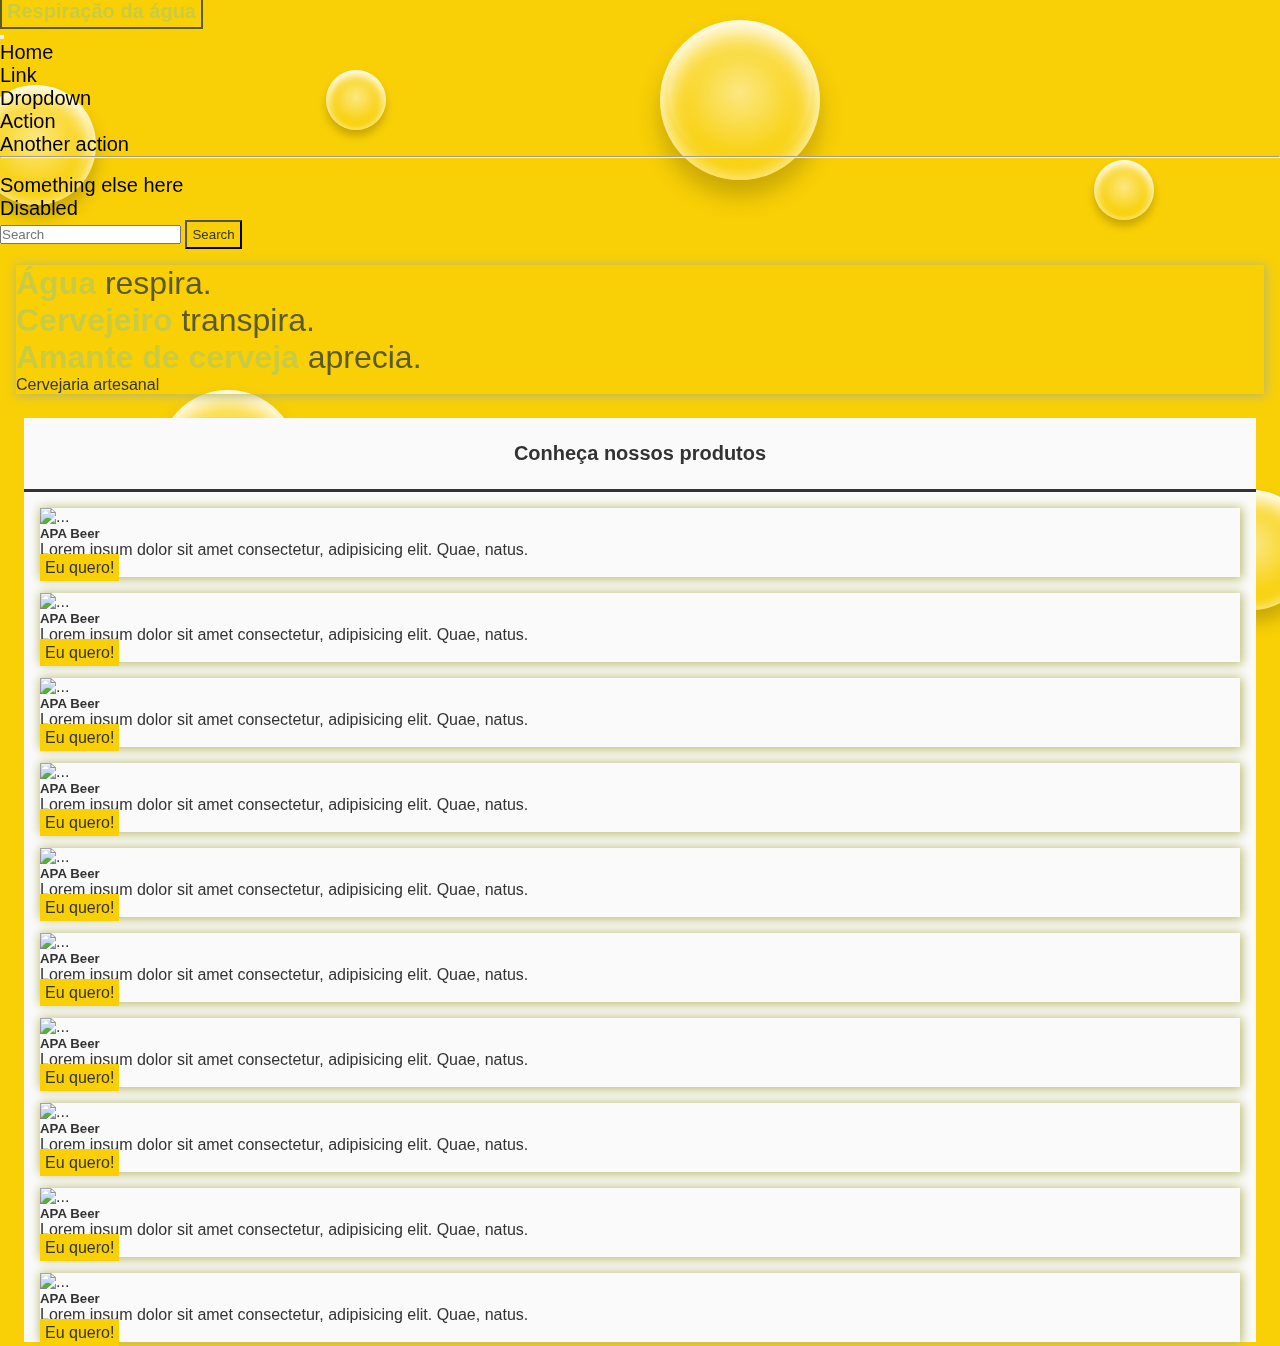
==== index.html @ b501b5c6 "Add files via upload" ====
<!DOCTYPE html>
<html lang="en">
<head>
    <meta charset="UTF-8">
    <meta http-equiv="X-UA-Compatible" content="IE=edge">
    <meta name="viewport" content="width=device-width, initial-scale=1.0">
    <link href="https://cdn.jsdelivr.net/npm/bootstrap@5.1.1/dist/css/bootstrap.min.css" rel="stylesheet" integrity="sha384-F3w7mX95PdgyTmZZMECAngseQB83DfGTowi0iMjiWaeVhAn4FJkqJByhZMI3AhiU" crossorigin="anonymous">
    <link rel="stylesheet" href="style.css">
    <link rel="stylesheet" href="styletest.css">
    <title>Respiração da água</title>
</head>
<body>
    <div id="background-wrap" class="container">
        <div class="bubble x1"></div>
        <div class="bubble x2"></div>
        <div class="bubble x3 "></div>
        <div class="bubble x4"></div>
        <div class="bubble x5"></div>
        <div class="bubble x6"></div>
        <div class="bubble x7"></div>
        <div class="bubble x8"></div>
        <div class="bubble x9"></div>
        <div class="bubble x10"></div>
    </div>
    <!--"cada container tem, pelo menos uma linha e cada linha é subdividida em 12 colunas, é o que orienta as scripts do bootstrap"-->
    <div class="container">
        <div class="row">
            <div class="col-12 text-center">
                
            <nav class="navbar navbar-expand-lg navbar-light bg-light ">
                <div class="container descricao"> 
                  <a class="navbar-brand" href="#"><h1 class="title"><span class="inc">Respiração da água</span> </h1></a>
                  <button class="navbar-toggler" type="button" data-bs-toggle="collapse" data-bs-target="#navbarSupportedContent" aria-controls="navbarSupportedContent" aria-expanded="false" aria-label="Toggle navigation">
                    <span class="navbar-toggler-icon"></span>
                  </button>
                  <div class="collapse navbar-collapse" id="navbarSupportedContent">
                    <ul class="navbar-nav me-auto mb-2 mb-lg-0">
                      <li class="nav-item">
                        <a class="nav-link active" aria-current="page" href="#"><h2>Home</h2></a>
                      </li>
                      <li class="nav-item">
                        <a class="nav-link" href="#"><h2>Link</h2></a>
                      </li>
                      <li class="nav-item dropdown">
                        <a class="nav-link dropdown-toggle" href="#" id="navbarDropdown" role="button" data-bs-toggle="dropdown" aria-expanded="false">
                          <h2>Dropdown</h2>
                        </a>
                        <ul class="dropdown-menu" aria-labelledby="navbarDropdown">
                          <li><a class="dropdown-item" href="#"><h2>Action</h2></a></li>
                          <li><a class="dropdown-item" href="#"><h2>Another action</h2></a></li>
                          <li><hr class="dropdown-divider"></li>
                          <li><a class="dropdown-item" href="#"><h2>Something else here</h2></a></li>
                        </ul>
                      </li>
                      <li class="nav-item">
                        <a class="nav-link disabled"><h2>Disabled</h2></a>
                      </li>
                    </ul>
                    <form class="d-flex">
                      <input class="form-control me-2" type="search" placeholder="Search" aria-label="Search">
                      <button class="btn btn-outline-success" type="submit">Search</button>
                    </form>
                  </div>
                </div>
              </nav>
       
        <div class="card">
            <ul class="list-group list-group-flush">
              <li class="list-group-item"><span class="sub">Água</span> respira.</li>
              <li class="list-group-item"><span class="sub">Cervejeiro</span> transpira.</li>
              <li class="list-group-item"><span class="sub">Amante de cerveja</span> aprecia.</li>
            </ul>
            <div class="card-footer">
              Cervejaria artesanal
            </div>
        </div>    
        <div class="row products">  
            <h2>Conheça nossos produtos</h2>
            <div class="col-xs-12 col-sm-6 col-md-4 col-lg-3 col-xl-3"> 
                <div class="card">
                    <img src="https://s3.sa-east-1.amazonaws.com/tamppa-ecommerce/files/2EDCD43C-C2C8-43C2-BB2A-4F407955C2EB/products/98FF503B-1212-4D5C-827B-7B7C0A42F64E/photos/main-89D537D5-C7C1-4552-A007-BB46432F9EC0-image.jpg" class="card-img-top" alt="...">
                    <div class="card-body">
                      <h5 class="card-title">APA Beer</h5>
                      <p class="card-text">Lorem ipsum dolor sit amet consectetur, adipisicing elit. Quae, natus.</p>
                      <a href="#" class="btn btn-primary">Eu quero!</a>
                    </div>
                  </div>
            </div>
            
            <div class="col-xs-12 col-sm-6 col-md-4 col-lg-3 col-xl-3"> 
                <div class="card">
                    <img src="https://s3.sa-east-1.amazonaws.com/tamppa-ecommerce/files/2EDCD43C-C2C8-43C2-BB2A-4F407955C2EB/products/98FF503B-1212-4D5C-827B-7B7C0A42F64E/photos/main-89D537D5-C7C1-4552-A007-BB46432F9EC0-image.jpg" class="card-img-top" alt="...">
                    <div class="card-body">
                      <h5 class="card-title">APA Beer</h5>
                      <p class="card-text">Lorem ipsum dolor sit amet consectetur, adipisicing elit. Quae, natus.</p>
                      <a href="#" class="btn btn-primary">Eu quero!</a>
                    </div>
                  </div>
            </div>
            <div class="col-xs-12 col-sm-6 col-md-4 col-lg-3 col-xl-3"> 
                <div class="card">
                    <img src="https://s3.sa-east-1.amazonaws.com/tamppa-ecommerce/files/2EDCD43C-C2C8-43C2-BB2A-4F407955C2EB/products/98FF503B-1212-4D5C-827B-7B7C0A42F64E/photos/main-89D537D5-C7C1-4552-A007-BB46432F9EC0-image.jpg" class="card-img-top" alt="...">
                    <div class="card-body">
                      <h5 class="card-title">APA Beer</h5>
                      <p class="card-text">Lorem ipsum dolor sit amet consectetur, adipisicing elit. Quae, natus.</p>
                      <a href="#" class="btn btn-primary">Eu quero!</a>
                    </div>
                  </div>
            </div>
            <div class="col-xs-12 col-sm-6 col-md-4 col-lg-3 col-xl-3"> 
                <div class="card">
                    <img src="https://s3.sa-east-1.amazonaws.com/tamppa-ecommerce/files/2EDCD43C-C2C8-43C2-BB2A-4F407955C2EB/products/98FF503B-1212-4D5C-827B-7B7C0A42F64E/photos/main-89D537D5-C7C1-4552-A007-BB46432F9EC0-image.jpg" class="card-img-top" alt="...">
                    <div class="card-body">
                      <h5 class="card-title">APA Beer</h5>
                      <p class="card-text">Lorem ipsum dolor sit amet consectetur, adipisicing elit. Quae, natus.</p>
                      <a href="#" class="btn btn-primary">Eu quero!</a>
                    </div>
                  </div>
            </div>
            <div class="col-xs-12 col-sm-6 col-md-4 col-lg-3 col-xl-3"> 
                <div class="card">
                    <img src="https://s3.sa-east-1.amazonaws.com/tamppa-ecommerce/files/2EDCD43C-C2C8-43C2-BB2A-4F407955C2EB/products/98FF503B-1212-4D5C-827B-7B7C0A42F64E/photos/main-89D537D5-C7C1-4552-A007-BB46432F9EC0-image.jpg" class="card-img-top" alt="...">
                    <div class="card-body">
                      <h5 class="card-title">APA Beer</h5>
                      <p class="card-text">Lorem ipsum dolor sit amet consectetur, adipisicing elit. Quae, natus.</p>
                      <a href="#" class="btn btn-primary">Eu quero!</a>
                    </div>
                  </div>
            </div>
            <div class="col-xs-12 col-sm-6 col-md-4 col-lg-3 col-xl-3"> 
                <div class="card">
                    <img src="https://s3.sa-east-1.amazonaws.com/tamppa-ecommerce/files/2EDCD43C-C2C8-43C2-BB2A-4F407955C2EB/products/98FF503B-1212-4D5C-827B-7B7C0A42F64E/photos/main-89D537D5-C7C1-4552-A007-BB46432F9EC0-image.jpg" class="card-img-top" alt="...">
                    <div class="card-body">
                      <h5 class="card-title">APA Beer</h5>
                      <p class="card-text">Lorem ipsum dolor sit amet consectetur, adipisicing elit. Quae, natus.</p>
                      <a href="#" class="btn btn-primary">Eu quero!</a>
                    </div>
                  </div>
            </div>
            <div class="col-xs-12 col-sm-6 col-md-4 col-lg-3 col-xl-3"> 
                <div class="card">
                    <img src="https://s3.sa-east-1.amazonaws.com/tamppa-ecommerce/files/2EDCD43C-C2C8-43C2-BB2A-4F407955C2EB/products/98FF503B-1212-4D5C-827B-7B7C0A42F64E/photos/main-89D537D5-C7C1-4552-A007-BB46432F9EC0-image.jpg" class="card-img-top" alt="...">
                    <div class="card-body">
                      <h5 class="card-title">APA Beer</h5>
                      <p class="card-text">Lorem ipsum dolor sit amet consectetur, adipisicing elit. Quae, natus.</p>
                      <a href="#" class="btn btn-primary">Eu quero!</a>
                    </div>
                  </div>
            </div>
            <div class="col-xs-12 col-sm-6 col-md-4 col-lg-3 col-xl-3"> 
                <div class="card">
                    <img src="https://s3.sa-east-1.amazonaws.com/tamppa-ecommerce/files/2EDCD43C-C2C8-43C2-BB2A-4F407955C2EB/products/98FF503B-1212-4D5C-827B-7B7C0A42F64E/photos/main-89D537D5-C7C1-4552-A007-BB46432F9EC0-image.jpg" class="card-img-top" alt="...">
                    <div class="card-body">
                      <h5 class="card-title">APA Beer</h5>
                      <p class="card-text">Lorem ipsum dolor sit amet consectetur, adipisicing elit. Quae, natus.</p>
                      <a href="#" class="btn btn-primary">Eu quero!</a>
                    </div>
                  </div>
            </div>
            <div class="col-xs-12 col-sm-6 col-md-4 col-lg-3 col-xl-3"> 
                <div class="card">
                    <img src="https://s3.sa-east-1.amazonaws.com/tamppa-ecommerce/files/2EDCD43C-C2C8-43C2-BB2A-4F407955C2EB/products/98FF503B-1212-4D5C-827B-7B7C0A42F64E/photos/main-89D537D5-C7C1-4552-A007-BB46432F9EC0-image.jpg" class="card-img-top" alt="...">
                    <div class="card-body">
                      <h5 class="card-title">APA Beer</h5>
                      <p class="card-text">Lorem ipsum dolor sit amet consectetur, adipisicing elit. Quae, natus.</p>
                      <a href="#" class="btn btn-primary">Eu quero!</a>
                    </div>
                  </div>
            </div>
            <div class="col-xs-12 col-sm-6 col-md-4 col-lg-3 col-xl-3"> 
                <div class="card">
                    <img src="https://s3.sa-east-1.amazonaws.com/tamppa-ecommerce/files/2EDCD43C-C2C8-43C2-BB2A-4F407955C2EB/products/98FF503B-1212-4D5C-827B-7B7C0A42F64E/photos/main-89D537D5-C7C1-4552-A007-BB46432F9EC0-image.jpg" class="card-img-top" alt="...">
                    <div class="card-body">
                      <h5 class="card-title">APA Beer</h5>
                      <p class="card-text">Lorem ipsum dolor sit amet consectetur, adipisicing elit. Quae, natus.</p>
                      <a href="#" class="btn btn-primary">Eu quero!</a>
                    </div>
                  </div>
            </div>
        </div>
    


            </div>
        </div>
    </div>
</div>

    <script src="https://cdn.jsdelivr.net/npm/bootstrap@5.1.1/dist/js/bootstrap.bundle.min.js" integrity="sha384-/bQdsTh/da6pkI1MST/rWKFNjaCP5gBSY4sEBT38Q/9RBh9AH40zEOg7Hlq2THRZ" crossorigin="anonymous"></script>
</body>
</html>
---- style.css ----
*{
    padding: 0;
    margin: 0;
    box-sizing: border-box;
}
/*====Variables=============*/
:root{
    --header-height: 4.5rem;

    /* colors */
    --hue: 60;
    /* HSL color mode */
    --base-color-1: hsl(var(--hue) 36% 57%);
    --base-color-second-1: hsl(var(--hue) 65% 88%);
    --base-color-alt-1: hsl(var(--hue) 57% 53%);
    --title-color-1: hsl(var(--hue) 41% 25%);
    --text-color-1: hsl(0 0% 46%);
    --text-color-light-1: hsl(0 0% 98%);
    --body-color-1: hsl(0 0% 98%);

    /*fonts*/
    --title-font-size-1: 1.25rem;
    --subtitle-font-size-1: 2rem;

    --title-font-1: 'Poppins', sans-serif;
    --body-font-1: 'DM Sans', sans-serif;
}
h3{
    color: var(--base-color);
    background: var(--base-color-second);
}
.row{
    background: none;
}
a{
    text-decoration: none;
    color: black;
}
html{
    scroll-behavior: smooth;
}
body{
    font: 400 1rem var(--body-font-1);
    color: var(--text-color-1);
    -webkit-font-smoothing: antialiased;
}
.title{
    font: 700 var(--title-font-size-1) var(--title-font-1);
    color: var(--base-color-alt-1);
    -webkit-font-smoothing: auto;
}
nav h2{
    font: 400 var(--title-font-size-1) var(--title-font-1);
    -webkit-font-smoothing: auto;
}

span.inc{
    border: solid 2px var(--title-color-1);
    padding: 5px;
    -webkit-font-smoothing: auto;
}
span.sub{
    font: 600 var(--subtitle-font-size-1) var(--body-font-1);
    color: var(--base-color-alt-1);
    -webkit-font-smoothing: auto;

}
.list-group-item{
    font: 200 var(--subtitle-font-size-1) var(--body-font-1);
    color: var(--title-color-1);
    -webkit-font-smoothing: auto;
}
.products{
    background: var(--body-color-1);
    margin: 24px;
    padding: 0px;
}
.products h2{
    padding: 1.5rem;
    font: 700 var(--title-font-size-1) var(--title-font-1);
    text-align: center;
    border-bottom: solid;
}
.btn{
    color: var(--body-font-1);
    background-color: var(--base-color);
    padding: 5px;
    transition: .3s;
}
.btn:hover{
    background-color: var(--base-color-alt);
    padding: 8px;

}
.card{
    margin: 1rem;
    box-shadow: 1px 1px 10px 1px hsl(var(--hue) 36% 57%);
    transition: .3s;
}
.card:hover{
    box-shadow: .2px .2px 2px .2px hsl(var(--hue) 36% 57%);
    transform: translateY(-8px);
}
---- styletest.css ----
:root{
    --header-height: 4.5rem;

    /* colors */
    --hui: 50;
    /* HSL color mode */
    --base-color: hsl(var(--hui) 95% 50%);
    --base-color-second: hsl(var(--hui) 65% 88%);
    --base-color-alt: hsl(var(--hui) 57% 53%);
    --title-color: hsl(var(--hui) 41% 10%);
    --text-color: hsl(0 0% 46%);
    --text-color-light: hsl(0 0% 98%);
    --body-color: hsl(0 0% 98%);

    /*fonts*/
    --title-font-size: 1.875rem;
    --subtitle-font-size: 1rem;

    --title-font: 'Poppins', sans-serif;
    --body-font: 'DM Sans', sans-serif;
}
body {
	background: var(--base-color);
	color: #333;
	font: 100% Lato, Arial, Sans Serif;
	height: 100vh;
	margin: 0;
	padding: 0;
	overflow-x: hidden;
}

#background-wrap {
    bottom: 0;
	left: 0;
	position: fixed;
	right: 0;
	top: 0;
	z-index: -1;
}

/* KEYFRAMES */

@-webkit-keyframes animateBubble {
    0% {
        margin-top: 1000px;
    }
    100% {
        margin-top: -100%;
    }
}

@-moz-keyframes animateBubble {
    0% {
        margin-top: 1000px;
    }
    100% {
        margin-top: -100%;
    }
}

@keyframes animateBubble {
    0% {
        margin-top: 1000px;
    }
    100% {
        margin-top: -100%;
    }
}

@-webkit-keyframes sideWays { 
    0% { 
        margin-left:0px;
    }
    100% { 
        margin-left:50px;
    }
}

@-moz-keyframes sideWays { 
    0% { 
        margin-left:0px;
    }
    100% { 
        margin-left:50px;
    }
}

@keyframes sideWays { 
    0% { 
        margin-left:0px;
    }
    100% { 
        margin-left:50px;
    }
}

/* ANIMATIONS */

.x1 {
    -webkit-animation: animateBubble 25s linear infinite, sideWays 2s ease-in-out infinite alternate;
	-moz-animation: animateBubble 25s linear infinite, sideWays 2s ease-in-out infinite alternate;
	animation: animateBubble 25s linear infinite, sideWays 2s ease-in-out infinite alternate;
	
	left: -5%;
	top: 5%;
	
	-webkit-transform: scale(0.6);
	-moz-transform: scale(0.6);
	transform: scale(0.6);
}

.x2 {
    -webkit-animation: animateBubble 20s linear infinite, sideWays 4s ease-in-out infinite alternate;
	-moz-animation: animateBubble 20s linear infinite, sideWays 4s ease-in-out infinite alternate;
	animation: animateBubble 20s linear infinite, sideWays 4s ease-in-out infinite alternate;
	
	left: 5%;
	top: 80%;
	
	-webkit-transform: scale(0.4);
	-moz-transform: scale(0.4);
	transform: scale(0.4);
}

.x3 {
    -webkit-animation: animateBubble 28s linear infinite, sideWays 2s ease-in-out infinite alternate;
	-moz-animation: animateBubble 28s linear infinite, sideWays 2s ease-in-out infinite alternate;
	animation: animateBubble 28s linear infinite, sideWays 2s ease-in-out infinite alternate;
	
	left: 10%;
	top: 40%;
	
	-webkit-transform: scale(0.7);
	-moz-transform: scale(0.7);
	transform: scale(0.7);
}

.x4 {
    -webkit-animation: animateBubble 22s linear infinite, sideWays 3s ease-in-out infinite alternate;
	-moz-animation: animateBubble 22s linear infinite, sideWays 3s ease-in-out infinite alternate;
	animation: animateBubble 22s linear infinite, sideWays 3s ease-in-out infinite alternate;
	
	left: 20%;
	top: 0;
	
	-webkit-transform: scale(0.3);
	-moz-transform: scale(0.3);
	transform: scale(0.3);
}

.x5 {
    -webkit-animation: animateBubble 29s linear infinite, sideWays 4s ease-in-out infinite alternate;
	-moz-animation: animateBubble 29s linear infinite, sideWays 4s ease-in-out infinite alternate;
	animation: animateBubble 29s linear infinite, sideWays 4s ease-in-out infinite alternate;
	
	left: 30%;
	top: 50%;
	
	-webkit-transform: scale(0.5);
	-moz-transform: scale(0.5);
	transform: scale(0.5);
}

.x6 {
    -webkit-animation: animateBubble 21s linear infinite, sideWays 2s ease-in-out infinite alternate;
	-moz-animation: animateBubble 21s linear infinite, sideWays 2s ease-in-out infinite alternate;
	animation: animateBubble 21s linear infinite, sideWays 2s ease-in-out infinite alternate;
	
	left: 50%;
	top: 0;
	
	-webkit-transform: scale(0.8);
	-moz-transform: scale(0.8);
	transform: scale(0.8);
}

.x7 {
    -webkit-animation: animateBubble 20s linear infinite, sideWays 2s ease-in-out infinite alternate;
	-moz-animation: animateBubble 20s linear infinite, sideWays 2s ease-in-out infinite alternate;
	animation: animateBubble 20s linear infinite, sideWays 2s ease-in-out infinite alternate;
	
	left: 65%;
	top: 70%;
	
	-webkit-transform: scale(0.4);
	-moz-transform: scale(0.4);
	transform: scale(0.4);
}

.x8 {
    -webkit-animation: animateBubble 22s linear infinite, sideWays 3s ease-in-out infinite alternate;
	-moz-animation: animateBubble 22s linear infinite, sideWays 3s ease-in-out infinite alternate;
	animation: animateBubble 22s linear infinite, sideWays 3s ease-in-out infinite alternate;
	
	left: 80%;
	top: 10%;
	
	-webkit-transform: scale(0.3);
	-moz-transform: scale(0.3);
	transform: scale(0.3);
}

.x9 {
    -webkit-animation: animateBubble 29s linear infinite, sideWays 4s ease-in-out infinite alternate;
	-moz-animation: animateBubble 29s linear infinite, sideWays 4s ease-in-out infinite alternate;
	animation: animateBubble 29s linear infinite, sideWays 4s ease-in-out infinite alternate;
	
	left: 90%;
	top: 50%;
	
	-webkit-transform: scale(0.6);
	-moz-transform: scale(0.6);
	transform: scale(0.6);
}

.x10 {
    -webkit-animation: animateBubble 26s linear infinite, sideWays 2s ease-in-out infinite alternate;
	-moz-animation: animateBubble 26s linear infinite, sideWays 2s ease-in-out infinite alternate;
	animation: animateBubble 26s linear infinite, sideWays 2s ease-in-out infinite alternate;
	
	left: 80%;
	top: 80%;
	
	-webkit-transform: scale(0.3);
	-moz-transform: scale(0.3);
	transform: scale(0.3);
}

/* OBJECTS */

.bubble {
    -webkit-border-radius: 50%;
	-moz-border-radius: 50%;
	border-radius: 50%;
	
    -webkit-box-shadow: 0 20px 30px rgba(0, 0, 0, 0.2), inset 0px 10px 30px 5px rgba(255, 255, 255, 1);
	-moz-box-shadow: 0 20px 30px rgba(0, 0, 0, 0.2), inset 0px 10px 30px 5px rgba(255, 255, 255, 1);
	box-shadow: 0 20px 30px rgba(0, 0, 0, 0.2), inset 0px 10px 30px 5px rgba(255, 255, 255, 1);
	
    height: 200px;
	position: absolute;
	width: 200px;
}

.bubble:after {
    background: -moz-radial-gradient(center, ellipse cover,  rgba(255,255,255,0.5) 0%, rgba(255,255,255,0) 70%); /* FF3.6+ */
    background: -webkit-gradient(radial, center center, 0px, center center, 100%, color-stop(0%,rgba(255,255,255,0.5)), color-stop(70%,rgba(255,255,255,0))); /* Chrome,Safari4+ */
    background: -webkit-radial-gradient(center, ellipse cover,  rgba(255,255,255,0.5) 0%,rgba(255,255,255,0) 70%); /* Chrome10+,Safari5.1+ */
    background: -o-radial-gradient(center, ellipse cover,  rgba(255,255,255,0.5) 0%,rgba(255,255,255,0) 70%); /* Opera 12+ */
    background: -ms-radial-gradient(center, ellipse cover,  rgba(255,255,255,0.5) 0%,rgba(255,255,255,0) 70%); /* IE10+ */
    background: radial-gradient(ellipse at center,  rgba(255,255,255,0.5) 0%,rgba(255,255,255,0) 70%); /* W3C */
    filter: progid:DXImageTransform.Microsoft.gradient( startColorstr='#80ffffff', endColorstr='#00ffffff',GradientType=1 ); /* IE6-9 fallback on horizontal gradient */

	-webkit-border-radius: 50%;
	-moz-border-radius: 50%;
	border-radius: 50%;
	
    -webkit-box-shadow: inset 0 20px 30px rgba(255, 255, 255, 0.3);
	-moz-box-shadow: inset 0 20px 30px rgba(255, 255, 255, 0.3);
	box-shadow: inset 0 20px 30px rgba(255, 255, 255, 0.3);
	
	content: "";
    height: 180px;
	left: 10px;
	position: absolute;
	width: 180px;
}
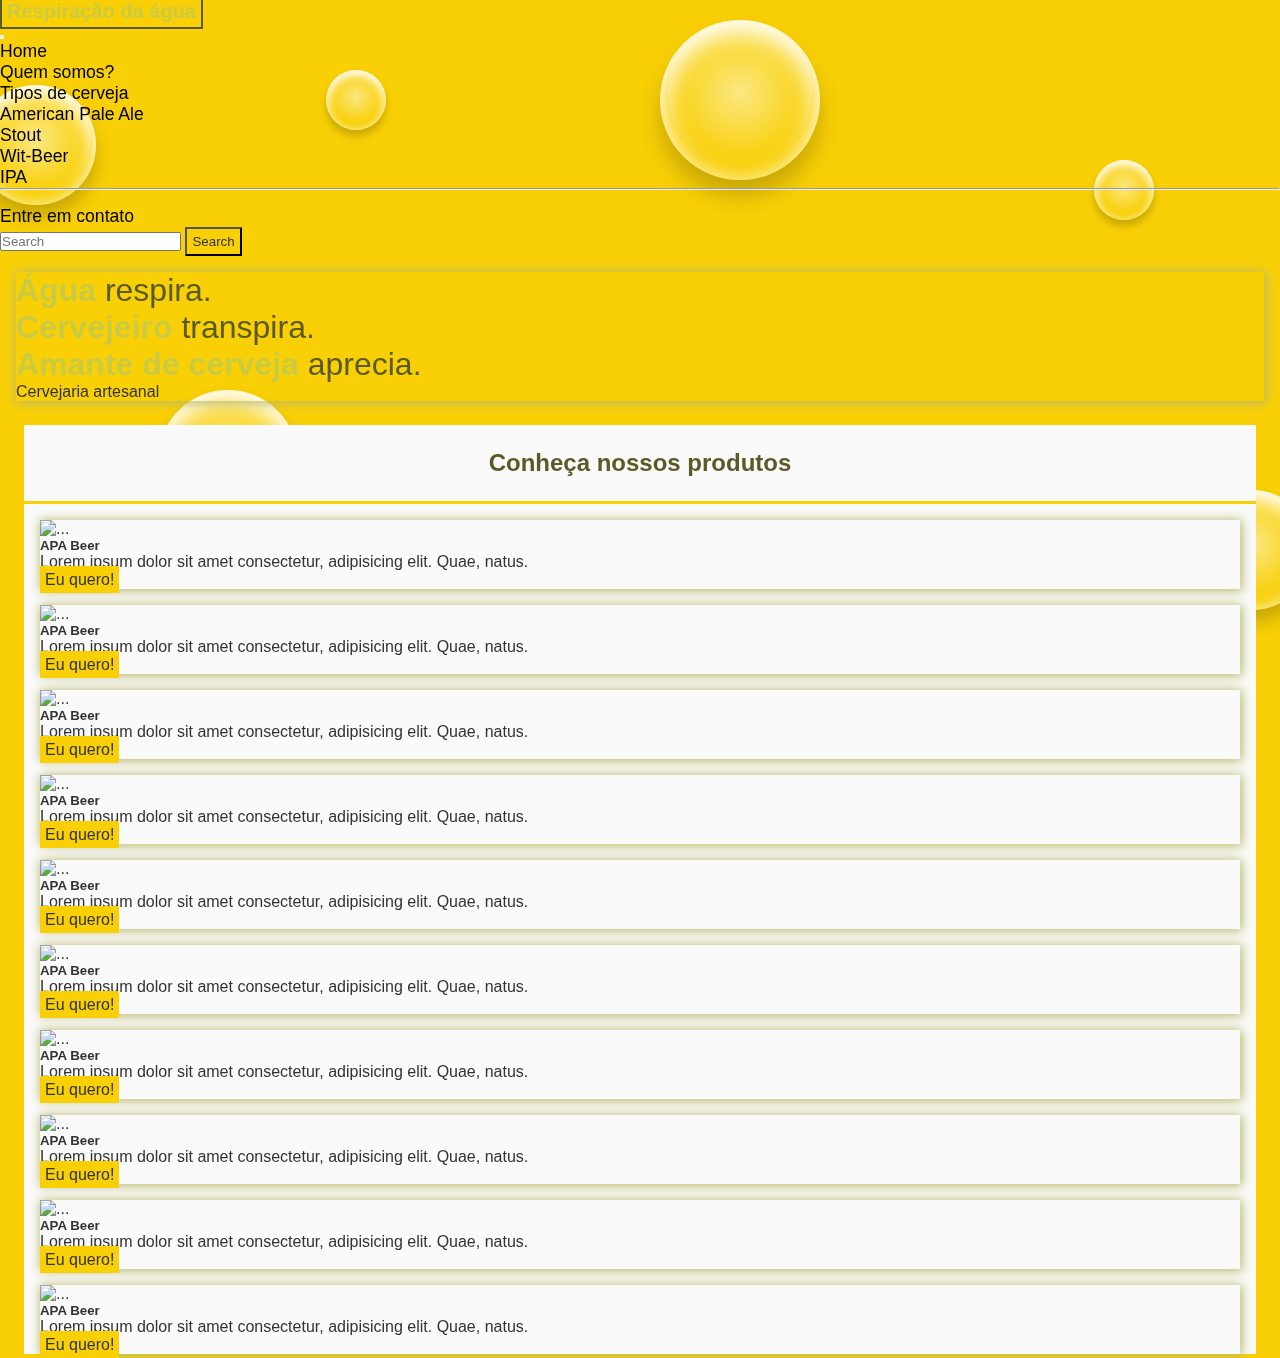
==== commit d6df9d2a: "Formatação do menu" ====
--- a/index.html
+++ b/index.html
@@ -39,21 +39,23 @@
                         <a class="nav-link active" aria-current="page" href="#"><h2>Home</h2></a>
                       </li>
                       <li class="nav-item">
-                        <a class="nav-link" href="#"><h2>Link</h2></a>
+                        <a class="nav-link" href="#"><h2>Quem somos?</h2></a>
                       </li>
                       <li class="nav-item dropdown">
                         <a class="nav-link dropdown-toggle" href="#" id="navbarDropdown" role="button" data-bs-toggle="dropdown" aria-expanded="false">
-                          <h2>Dropdown</h2>
+                          <h2>Tipos de cerveja</h2>
                         </a>
                         <ul class="dropdown-menu" aria-labelledby="navbarDropdown">
-                          <li><a class="dropdown-item" href="#"><h2>Action</h2></a></li>
-                          <li><a class="dropdown-item" href="#"><h2>Another action</h2></a></li>
+                          <li><a class="dropdown-item" href="#"><h2>American Pale Ale</h2></a></li>
+                          <li><a class="dropdown-item" href="#"><h2>Stout</h2></a></li>
+                          <li><a class="dropdown-item" href="#"><h2>Wit-Beer</h2></a></li>
+                          <li><a class="dropdown-item" href="#"><h2>IPA</h2></a></li>
                           <li><hr class="dropdown-divider"></li>
-                          <li><a class="dropdown-item" href="#"><h2>Something else here</h2></a></li>
+                          <li><a class="dropdown-item" href="#"><h2>Entre em contato</h2></a></li>
                         </ul>
                       </li>
                       <li class="nav-item">
-                        <a class="nav-link disabled"><h2>Disabled</h2></a>
+                        <a class="nav-link disabled"><h2></h2></a>
                       </li>
                     </ul>
                     <form class="d-flex">
@@ -75,7 +77,7 @@
             </div>
         </div>    
         <div class="row products">  
-            <h2>Conheça nossos produtos</h2>
+            <h2><span>Conheça nossos produtos</span></h2>
             <div class="col-xs-12 col-sm-6 col-md-4 col-lg-3 col-xl-3"> 
                 <div class="card">
                     <img src="https://s3.sa-east-1.amazonaws.com/tamppa-ecommerce/files/2EDCD43C-C2C8-43C2-BB2A-4F407955C2EB/products/98FF503B-1212-4D5C-827B-7B7C0A42F64E/photos/main-89D537D5-C7C1-4552-A007-BB46432F9EC0-image.jpg" class="card-img-top" alt="...">
--- a/style.css
+++ b/style.css
@@ -20,8 +20,9 @@
 
     /*fonts*/
     --title-font-size-1: 1.25rem;
+    --menu-font-size-1: 1.1rem;
     --subtitle-font-size-1: 2rem;
-
+    --product-font-size-1: 3rem;
     --title-font-1: 'Poppins', sans-serif;
     --body-font-1: 'DM Sans', sans-serif;
 }
@@ -50,7 +51,7 @@
     -webkit-font-smoothing: auto;
 }
 nav h2{
-    font: 400 var(--title-font-size-1) var(--title-font-1);
+    font: 400 var(--menu-font-size-1) var(--title-font-1);
     -webkit-font-smoothing: auto;
 }
 
@@ -77,9 +78,13 @@
 }
 .products h2{
     padding: 1.5rem;
-    font: 700 var(--title-font-size-1) var(--title-font-1);
     text-align: center;
     border-bottom: solid;
+    color: var(--base-color);
+}
+.products h2 span{
+    font: 700 var(--products-font-size-1) var(--title-font-1);
+    color: var(--title-color-1);
 }
 .btn{
     color: var(--body-font-1);
--- a/styletest.css
+++ b/styletest.css
@@ -1,3 +1,8 @@
+*{
+    padding: 0;
+    margin: 0;
+    box-sizing: border-box;
+}
 :root{
     --header-height: 4.5rem;
 
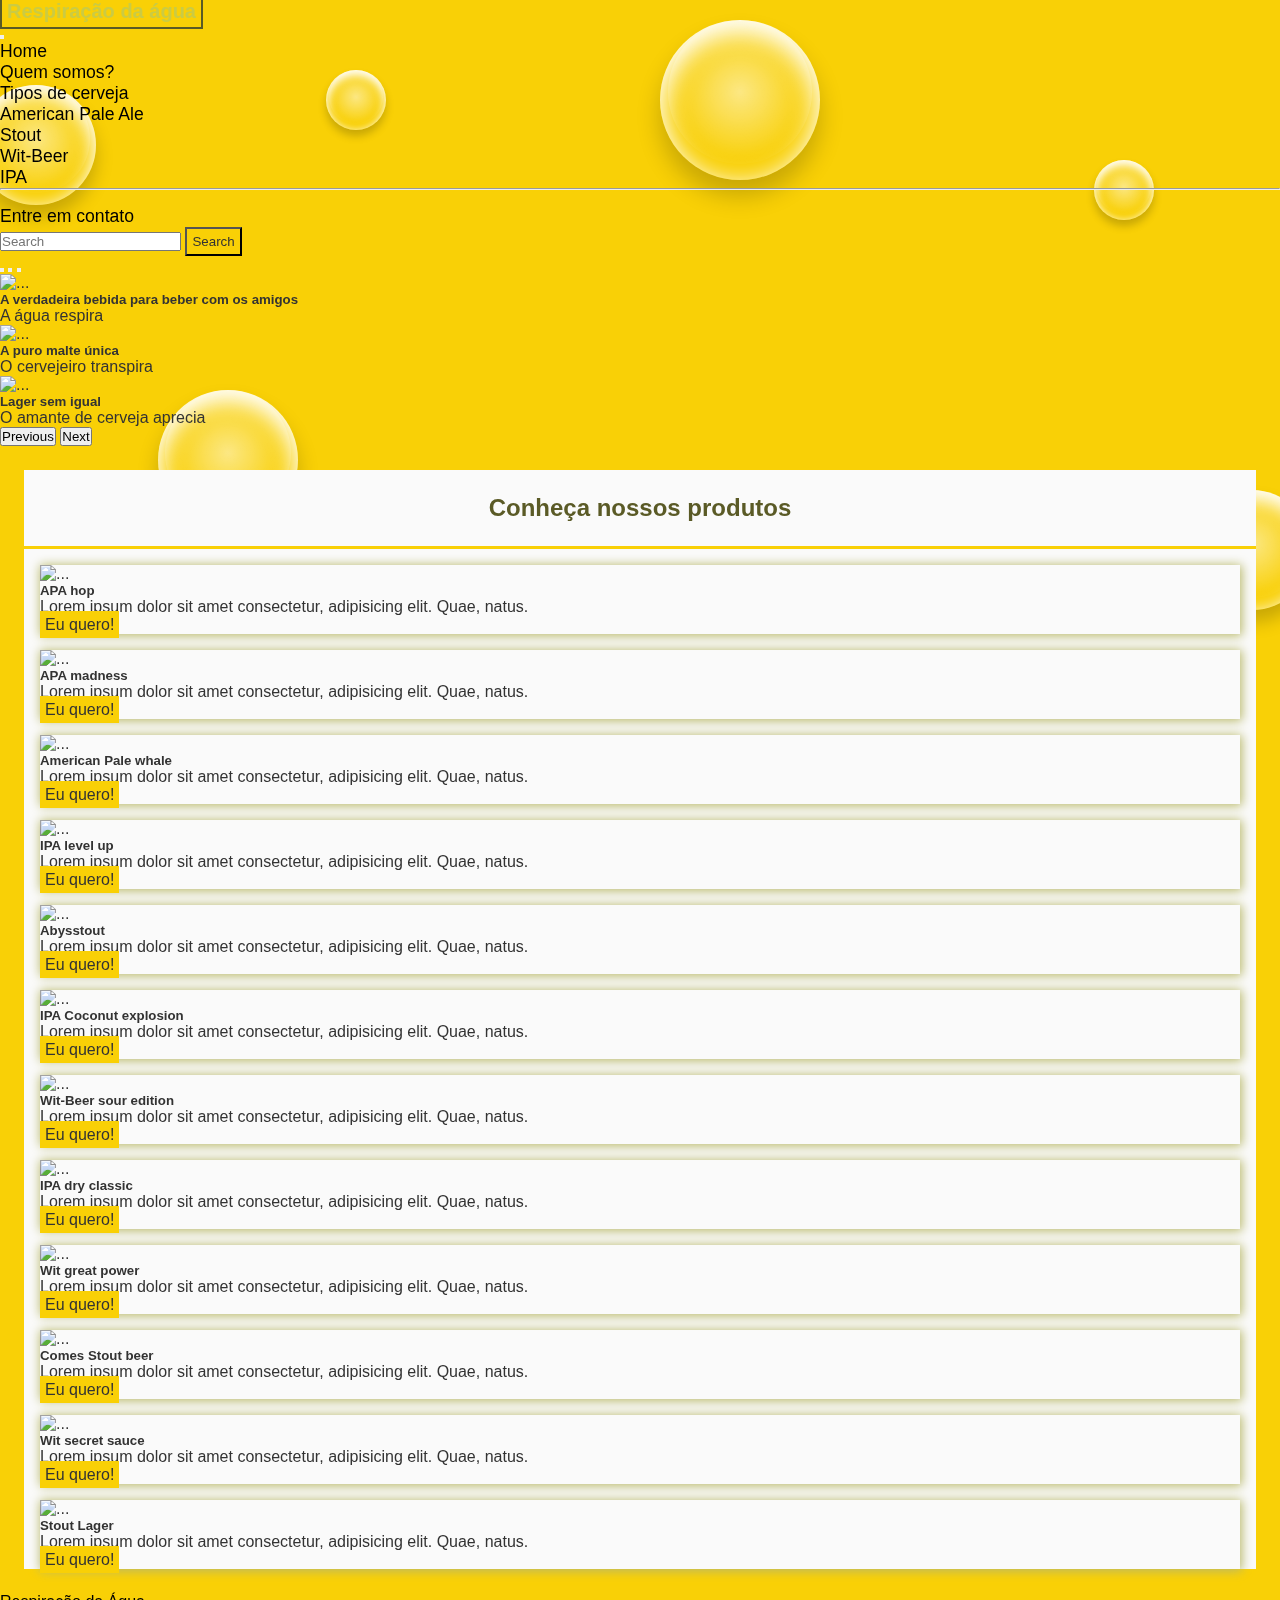
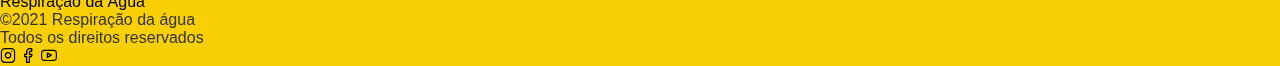
==== commit 60b33883: "Sprint 4" ====
--- a/index.html
+++ b/index.html
@@ -7,6 +7,8 @@
     <link href="https://cdn.jsdelivr.net/npm/bootstrap@5.1.1/dist/css/bootstrap.min.css" rel="stylesheet" integrity="sha384-F3w7mX95PdgyTmZZMECAngseQB83DfGTowi0iMjiWaeVhAn4FJkqJByhZMI3AhiU" crossorigin="anonymous">
     <link rel="stylesheet" href="style.css">
     <link rel="stylesheet" href="styletest.css">
+    <!--Icons-->
+    <link rel="stylesheet" href="assets/fonts/style.css">
     <title>Respiração da água</title>
 </head>
 <body>
@@ -23,23 +25,23 @@
         <div class="bubble x10"></div>
     </div>
     <!--"cada container tem, pelo menos uma linha e cada linha é subdividida em 12 colunas, é o que orienta as scripts do bootstrap"-->
-    <div class="container">
+    <div class="container-fluid">
         <div class="row">
             <div class="col-12 text-center">
                 
             <nav class="navbar navbar-expand-lg navbar-light bg-light ">
                 <div class="container descricao"> 
-                  <a class="navbar-brand" href="#"><h1 class="title"><span class="inc">Respiração da água</span> </h1></a>
+                  <a class="navbar-brand" href="index.html"><h1 class="title"><span class="inc">Respiração da água</span> </h1></a>
                   <button class="navbar-toggler" type="button" data-bs-toggle="collapse" data-bs-target="#navbarSupportedContent" aria-controls="navbarSupportedContent" aria-expanded="false" aria-label="Toggle navigation">
                     <span class="navbar-toggler-icon"></span>
                   </button>
                   <div class="collapse navbar-collapse" id="navbarSupportedContent">
                     <ul class="navbar-nav me-auto mb-2 mb-lg-0">
                       <li class="nav-item">
-                        <a class="nav-link active" aria-current="page" href="#"><h2>Home</h2></a>
+                        <a class="nav-link active" aria-current="page" href="index.html"><h2>Home</h2></a>
                       </li>
                       <li class="nav-item">
-                        <a class="nav-link" href="#"><h2>Quem somos?</h2></a>
+                        <a class="nav-link" href="info.html"><h2>Quem somos?</h2></a>
                       </li>
                       <li class="nav-item dropdown">
                         <a class="nav-link dropdown-toggle" href="#" id="navbarDropdown" role="button" data-bs-toggle="dropdown" aria-expanded="false">
@@ -65,24 +67,60 @@
                   </div>
                 </div>
               </nav>
-       
-        <div class="card">
-            <ul class="list-group list-group-flush">
-              <li class="list-group-item"><span class="sub">Água</span> respira.</li>
-              <li class="list-group-item"><span class="sub">Cervejeiro</span> transpira.</li>
-              <li class="list-group-item"><span class="sub">Amante de cerveja</span> aprecia.</li>
-            </ul>
-            <div class="card-footer">
-              Cervejaria artesanal
-            </div>
-        </div>    
+
+
+              <!--Carrossel de fotos pagina principal-->
+              <div class="container">
+                <div id="carouselExampleCaptions" class="carousel slide border-edit" data-bs-ride="carousel">
+                    <div class="carousel-indicators">
+                      <button type="button" data-bs-target="#carouselExampleCaptions" data-bs-slide-to="0" class="active" aria-current="true" aria-label="Slide 1"></button>
+                      <button type="button" data-bs-target="#carouselExampleCaptions" data-bs-slide-to="1" aria-label="Slide 2"></button>
+                      <button type="button" data-bs-target="#carouselExampleCaptions" data-bs-slide-to="2" aria-label="Slide 3"></button>
+                    </div>
+                    <div class="carousel-inner">
+                      <div class="carousel-item active">
+                        <img src="https://images.pexels.com/photos/5531894/pexels-photo-5531894.jpeg?auto=compress&cs=tinysrgb&dpr=2&h=650&w=940" class="d-block w-100" alt="...">
+                        <div class="carousel-caption d-none d-md-block">
+                          <h5>A verdadeira bebida para beber com os amigos</h5>
+                          <p>A água respira</p>
+                        </div>
+                      </div>
+                      <div class="carousel-item">
+                        <img src="https://images.pexels.com/photos/1796698/pexels-photo-1796698.jpeg?auto=compress&cs=tinysrgb&dpr=2&h=650&w=940" class="d-block w-100" alt="...">
+                        <div class="carousel-caption d-none d-md-block">
+                          <h5>A puro malte única</h5>
+                          <p>O cervejeiro transpira</p>
+                        </div>
+                      </div>
+                      <div class="carousel-item">
+                        <img src="https://images.pexels.com/photos/3650616/pexels-photo-3650616.jpeg?auto=compress&cs=tinysrgb&dpr=2&h=650&w=940" class="d-block w-100" alt="...">
+                        <div class="carousel-caption d-none d-md-block">
+                          <h5>Lager sem igual</h5>
+                          <p>O amante de cerveja aprecia</p>
+                        </div>
+                      </div>
+                    </div>
+                    <button class="carousel-control-prev" type="button" data-bs-target="#carouselExampleCaptions" data-bs-slide="prev">
+                      <span class="carousel-control-prev-icon" aria-hidden="true"></span>
+                      <span class="visually-hidden">Previous</span>
+                    </button>
+                    <button class="carousel-control-next" type="button" data-bs-target="#carouselExampleCaptions" data-bs-slide="next">
+                      <span class="carousel-control-next-icon" aria-hidden="true"></span>
+                      <span class="visually-hidden">Next</span>
+                    </button>
+                  </div>   
+                </div>  
+                <!-------Fim do carrossel--------->
+
+
+        <!---------------------Cards de produtos---------------------------->        
         <div class="row products">  
             <h2><span>Conheça nossos produtos</span></h2>
             <div class="col-xs-12 col-sm-6 col-md-4 col-lg-3 col-xl-3"> 
                 <div class="card">
                     <img src="https://s3.sa-east-1.amazonaws.com/tamppa-ecommerce/files/2EDCD43C-C2C8-43C2-BB2A-4F407955C2EB/products/98FF503B-1212-4D5C-827B-7B7C0A42F64E/photos/main-89D537D5-C7C1-4552-A007-BB46432F9EC0-image.jpg" class="card-img-top" alt="...">
                     <div class="card-body">
-                      <h5 class="card-title">APA Beer</h5>
+                      <h5 class="card-title">APA hop</h5>
                       <p class="card-text">Lorem ipsum dolor sit amet consectetur, adipisicing elit. Quae, natus.</p>
                       <a href="#" class="btn btn-primary">Eu quero!</a>
                     </div>
@@ -93,100 +131,134 @@
                 <div class="card">
                     <img src="https://s3.sa-east-1.amazonaws.com/tamppa-ecommerce/files/2EDCD43C-C2C8-43C2-BB2A-4F407955C2EB/products/98FF503B-1212-4D5C-827B-7B7C0A42F64E/photos/main-89D537D5-C7C1-4552-A007-BB46432F9EC0-image.jpg" class="card-img-top" alt="...">
                     <div class="card-body">
-                      <h5 class="card-title">APA Beer</h5>
-                      <p class="card-text">Lorem ipsum dolor sit amet consectetur, adipisicing elit. Quae, natus.</p>
-                      <a href="#" class="btn btn-primary">Eu quero!</a>
-                    </div>
-                  </div>
-            </div>
-            <div class="col-xs-12 col-sm-6 col-md-4 col-lg-3 col-xl-3"> 
-                <div class="card">
-                    <img src="https://s3.sa-east-1.amazonaws.com/tamppa-ecommerce/files/2EDCD43C-C2C8-43C2-BB2A-4F407955C2EB/products/98FF503B-1212-4D5C-827B-7B7C0A42F64E/photos/main-89D537D5-C7C1-4552-A007-BB46432F9EC0-image.jpg" class="card-img-top" alt="...">
-                    <div class="card-body">
-                      <h5 class="card-title">APA Beer</h5>
-                      <p class="card-text">Lorem ipsum dolor sit amet consectetur, adipisicing elit. Quae, natus.</p>
-                      <a href="#" class="btn btn-primary">Eu quero!</a>
-                    </div>
-                  </div>
-            </div>
-            <div class="col-xs-12 col-sm-6 col-md-4 col-lg-3 col-xl-3"> 
-                <div class="card">
-                    <img src="https://s3.sa-east-1.amazonaws.com/tamppa-ecommerce/files/2EDCD43C-C2C8-43C2-BB2A-4F407955C2EB/products/98FF503B-1212-4D5C-827B-7B7C0A42F64E/photos/main-89D537D5-C7C1-4552-A007-BB46432F9EC0-image.jpg" class="card-img-top" alt="...">
-                    <div class="card-body">
-                      <h5 class="card-title">APA Beer</h5>
-                      <p class="card-text">Lorem ipsum dolor sit amet consectetur, adipisicing elit. Quae, natus.</p>
-                      <a href="#" class="btn btn-primary">Eu quero!</a>
-                    </div>
-                  </div>
-            </div>
-            <div class="col-xs-12 col-sm-6 col-md-4 col-lg-3 col-xl-3"> 
-                <div class="card">
-                    <img src="https://s3.sa-east-1.amazonaws.com/tamppa-ecommerce/files/2EDCD43C-C2C8-43C2-BB2A-4F407955C2EB/products/98FF503B-1212-4D5C-827B-7B7C0A42F64E/photos/main-89D537D5-C7C1-4552-A007-BB46432F9EC0-image.jpg" class="card-img-top" alt="...">
-                    <div class="card-body">
-                      <h5 class="card-title">APA Beer</h5>
-                      <p class="card-text">Lorem ipsum dolor sit amet consectetur, adipisicing elit. Quae, natus.</p>
-                      <a href="#" class="btn btn-primary">Eu quero!</a>
-                    </div>
-                  </div>
-            </div>
-            <div class="col-xs-12 col-sm-6 col-md-4 col-lg-3 col-xl-3"> 
-                <div class="card">
-                    <img src="https://s3.sa-east-1.amazonaws.com/tamppa-ecommerce/files/2EDCD43C-C2C8-43C2-BB2A-4F407955C2EB/products/98FF503B-1212-4D5C-827B-7B7C0A42F64E/photos/main-89D537D5-C7C1-4552-A007-BB46432F9EC0-image.jpg" class="card-img-top" alt="...">
-                    <div class="card-body">
-                      <h5 class="card-title">APA Beer</h5>
-                      <p class="card-text">Lorem ipsum dolor sit amet consectetur, adipisicing elit. Quae, natus.</p>
-                      <a href="#" class="btn btn-primary">Eu quero!</a>
-                    </div>
-                  </div>
-            </div>
-            <div class="col-xs-12 col-sm-6 col-md-4 col-lg-3 col-xl-3"> 
-                <div class="card">
-                    <img src="https://s3.sa-east-1.amazonaws.com/tamppa-ecommerce/files/2EDCD43C-C2C8-43C2-BB2A-4F407955C2EB/products/98FF503B-1212-4D5C-827B-7B7C0A42F64E/photos/main-89D537D5-C7C1-4552-A007-BB46432F9EC0-image.jpg" class="card-img-top" alt="...">
-                    <div class="card-body">
-                      <h5 class="card-title">APA Beer</h5>
-                      <p class="card-text">Lorem ipsum dolor sit amet consectetur, adipisicing elit. Quae, natus.</p>
-                      <a href="#" class="btn btn-primary">Eu quero!</a>
-                    </div>
-                  </div>
-            </div>
-            <div class="col-xs-12 col-sm-6 col-md-4 col-lg-3 col-xl-3"> 
-                <div class="card">
-                    <img src="https://s3.sa-east-1.amazonaws.com/tamppa-ecommerce/files/2EDCD43C-C2C8-43C2-BB2A-4F407955C2EB/products/98FF503B-1212-4D5C-827B-7B7C0A42F64E/photos/main-89D537D5-C7C1-4552-A007-BB46432F9EC0-image.jpg" class="card-img-top" alt="...">
-                    <div class="card-body">
-                      <h5 class="card-title">APA Beer</h5>
-                      <p class="card-text">Lorem ipsum dolor sit amet consectetur, adipisicing elit. Quae, natus.</p>
-                      <a href="#" class="btn btn-primary">Eu quero!</a>
-                    </div>
-                  </div>
-            </div>
-            <div class="col-xs-12 col-sm-6 col-md-4 col-lg-3 col-xl-3"> 
-                <div class="card">
-                    <img src="https://s3.sa-east-1.amazonaws.com/tamppa-ecommerce/files/2EDCD43C-C2C8-43C2-BB2A-4F407955C2EB/products/98FF503B-1212-4D5C-827B-7B7C0A42F64E/photos/main-89D537D5-C7C1-4552-A007-BB46432F9EC0-image.jpg" class="card-img-top" alt="...">
-                    <div class="card-body">
-                      <h5 class="card-title">APA Beer</h5>
-                      <p class="card-text">Lorem ipsum dolor sit amet consectetur, adipisicing elit. Quae, natus.</p>
-                      <a href="#" class="btn btn-primary">Eu quero!</a>
-                    </div>
-                  </div>
-            </div>
-            <div class="col-xs-12 col-sm-6 col-md-4 col-lg-3 col-xl-3"> 
-                <div class="card">
-                    <img src="https://s3.sa-east-1.amazonaws.com/tamppa-ecommerce/files/2EDCD43C-C2C8-43C2-BB2A-4F407955C2EB/products/98FF503B-1212-4D5C-827B-7B7C0A42F64E/photos/main-89D537D5-C7C1-4552-A007-BB46432F9EC0-image.jpg" class="card-img-top" alt="...">
-                    <div class="card-body">
-                      <h5 class="card-title">APA Beer</h5>
-                      <p class="card-text">Lorem ipsum dolor sit amet consectetur, adipisicing elit. Quae, natus.</p>
-                      <a href="#" class="btn btn-primary">Eu quero!</a>
-                    </div>
-                  </div>
-            </div>
+                      <h5 class="card-title">APA madness</h5>
+                      <p class="card-text">Lorem ipsum dolor sit amet consectetur, adipisicing elit. Quae, natus.</p>
+                      <a href="#" class="btn btn-primary">Eu quero!</a>
+                    </div>
+                  </div>
+            </div>
+            <div class="col-xs-12 col-sm-6 col-md-4 col-lg-3 col-xl-3"> 
+                <div class="card">
+                    <img src="https://s3.sa-east-1.amazonaws.com/tamppa-ecommerce/files/2EDCD43C-C2C8-43C2-BB2A-4F407955C2EB/products/98FF503B-1212-4D5C-827B-7B7C0A42F64E/photos/main-89D537D5-C7C1-4552-A007-BB46432F9EC0-image.jpg" class="card-img-top" alt="...">
+                    <div class="card-body">
+                      <h5 class="card-title">American Pale whale</h5>
+                      <p class="card-text">Lorem ipsum dolor sit amet consectetur, adipisicing elit. Quae, natus.</p>
+                      <a href="#" class="btn btn-primary">Eu quero!</a>
+                    </div>
+                  </div>
+            </div>
+            <div class="col-xs-12 col-sm-6 col-md-4 col-lg-3 col-xl-3"> 
+                <div class="card">
+                    <img src="https://s3.sa-east-1.amazonaws.com/tamppa-ecommerce/files/2EDCD43C-C2C8-43C2-BB2A-4F407955C2EB/products/98FF503B-1212-4D5C-827B-7B7C0A42F64E/photos/main-89D537D5-C7C1-4552-A007-BB46432F9EC0-image.jpg" class="card-img-top" alt="...">
+                    <div class="card-body">
+                      <h5 class="card-title">IPA level up</h5>
+                      <p class="card-text">Lorem ipsum dolor sit amet consectetur, adipisicing elit. Quae, natus.</p>
+                      <a href="#" class="btn btn-primary">Eu quero!</a>
+                    </div>
+                  </div>
+            </div>
+            <div class="col-xs-12 col-sm-6 col-md-4 col-lg-3 col-xl-3"> 
+                <div class="card">
+                    <img src="https://s3.sa-east-1.amazonaws.com/tamppa-ecommerce/files/2EDCD43C-C2C8-43C2-BB2A-4F407955C2EB/products/98FF503B-1212-4D5C-827B-7B7C0A42F64E/photos/main-89D537D5-C7C1-4552-A007-BB46432F9EC0-image.jpg" class="card-img-top" alt="...">
+                    <div class="card-body">
+                      <h5 class="card-title">Abysstout</h5>
+                      <p class="card-text">Lorem ipsum dolor sit amet consectetur, adipisicing elit. Quae, natus.</p>
+                      <a href="#" class="btn btn-primary">Eu quero!</a>
+                    </div>
+                  </div>
+            </div>
+            <div class="col-xs-12 col-sm-6 col-md-4 col-lg-3 col-xl-3"> 
+                <div class="card">
+                    <img src="https://s3.sa-east-1.amazonaws.com/tamppa-ecommerce/files/2EDCD43C-C2C8-43C2-BB2A-4F407955C2EB/products/98FF503B-1212-4D5C-827B-7B7C0A42F64E/photos/main-89D537D5-C7C1-4552-A007-BB46432F9EC0-image.jpg" class="card-img-top" alt="...">
+                    <div class="card-body">
+                      <h5 class="card-title">IPA Coconut explosion</h5>
+                      <p class="card-text">Lorem ipsum dolor sit amet consectetur, adipisicing elit. Quae, natus.</p>
+                      <a href="#" class="btn btn-primary">Eu quero!</a>
+                    </div>
+                  </div>
+            </div>
+            <div class="col-xs-12 col-sm-6 col-md-4 col-lg-3 col-xl-3"> 
+                <div class="card">
+                    <img src="https://s3.sa-east-1.amazonaws.com/tamppa-ecommerce/files/2EDCD43C-C2C8-43C2-BB2A-4F407955C2EB/products/98FF503B-1212-4D5C-827B-7B7C0A42F64E/photos/main-89D537D5-C7C1-4552-A007-BB46432F9EC0-image.jpg" class="card-img-top" alt="...">
+                    <div class="card-body">
+                      <h5 class="card-title">Wit-Beer sour edition</h5>
+                      <p class="card-text">Lorem ipsum dolor sit amet consectetur, adipisicing elit. Quae, natus.</p>
+                      <a href="#" class="btn btn-primary">Eu quero!</a>
+                    </div>
+                  </div>
+            </div>
+            <div class="col-xs-12 col-sm-6 col-md-4 col-lg-3 col-xl-3"> 
+                <div class="card">
+                    <img src="https://s3.sa-east-1.amazonaws.com/tamppa-ecommerce/files/2EDCD43C-C2C8-43C2-BB2A-4F407955C2EB/products/98FF503B-1212-4D5C-827B-7B7C0A42F64E/photos/main-89D537D5-C7C1-4552-A007-BB46432F9EC0-image.jpg" class="card-img-top" alt="...">
+                    <div class="card-body">
+                      <h5 class="card-title">IPA dry classic</h5>
+                      <p class="card-text">Lorem ipsum dolor sit amet consectetur, adipisicing elit. Quae, natus.</p>
+                      <a href="#" class="btn btn-primary">Eu quero!</a>
+                    </div>
+                  </div>
+            </div>
+            <div class="col-xs-12 col-sm-6 col-md-4 col-lg-3 col-xl-3"> 
+                <div class="card">
+                    <img src="https://s3.sa-east-1.amazonaws.com/tamppa-ecommerce/files/2EDCD43C-C2C8-43C2-BB2A-4F407955C2EB/products/98FF503B-1212-4D5C-827B-7B7C0A42F64E/photos/main-89D537D5-C7C1-4552-A007-BB46432F9EC0-image.jpg" class="card-img-top" alt="...">
+                    <div class="card-body">
+                      <h5 class="card-title">Wit great power</h5>
+                      <p class="card-text">Lorem ipsum dolor sit amet consectetur, adipisicing elit. Quae, natus.</p>
+                      <a href="#" class="btn btn-primary">Eu quero!</a>
+                    </div>
+                  </div>
+            </div>
+            <div class="col-xs-12 col-sm-6 col-md-4 col-lg-3 col-xl-3"> 
+                <div class="card">
+                    <img src="https://s3.sa-east-1.amazonaws.com/tamppa-ecommerce/files/2EDCD43C-C2C8-43C2-BB2A-4F407955C2EB/products/98FF503B-1212-4D5C-827B-7B7C0A42F64E/photos/main-89D537D5-C7C1-4552-A007-BB46432F9EC0-image.jpg" class="card-img-top" alt="...">
+                    <div class="card-body">
+                      <h5 class="card-title">Comes Stout beer</h5>
+                      <p class="card-text">Lorem ipsum dolor sit amet consectetur, adipisicing elit. Quae, natus.</p>
+                      <a href="#" class="btn btn-primary">Eu quero!</a>
+                    </div>
+                  </div>
+            </div>
+            <div class="col-xs-12 col-sm-6 col-md-4 col-lg-3 col-xl-3"> 
+              <div class="card">
+                  <img src="https://s3.sa-east-1.amazonaws.com/tamppa-ecommerce/files/2EDCD43C-C2C8-43C2-BB2A-4F407955C2EB/products/98FF503B-1212-4D5C-827B-7B7C0A42F64E/photos/main-89D537D5-C7C1-4552-A007-BB46432F9EC0-image.jpg" class="card-img-top" alt="...">
+                  <div class="card-body">
+                    <h5 class="card-title">Wit secret sauce</h5>
+                    <p class="card-text">Lorem ipsum dolor sit amet consectetur, adipisicing elit. Quae, natus.</p>
+                    <a href="#" class="btn btn-primary">Eu quero!</a>
+                  </div>
+                </div>
+          </div>
+          <div class="col-xs-12 col-sm-6 col-md-4 col-lg-3 col-xl-3"> 
+            <div class="card">
+                <img src="https://s3.sa-east-1.amazonaws.com/tamppa-ecommerce/files/2EDCD43C-C2C8-43C2-BB2A-4F407955C2EB/products/98FF503B-1212-4D5C-827B-7B7C0A42F64E/photos/main-89D537D5-C7C1-4552-A007-BB46432F9EC0-image.jpg" class="card-img-top" alt="...">
+                <div class="card-body">
+                  <h5 class="card-title">Stout Lager</h5>
+                  <p class="card-text">Lorem ipsum dolor sit amet consectetur, adipisicing elit. Quae, natus.</p>
+                  <a href="#" class="btn btn-primary">Eu quero!</a>
+                </div>
+              </div>
         </div>
-    
-
-
-            </div>
         </div>
+        <!---------------------Fim dos cards---------------------------->
+
+
+            </div>
+        </div>
+        <footer class="section">
+            <div class="container grid">
+                <div class="brand">
+                    <a class="logo logo-alt" href="#">Respiração da<span> Água</span></a>
+                    <p>©2021 Respiração da água</p>
+                    <p>Todos os direitos reservados</p>
+                </div>  
+                <div class="social grid">
+                    <a href="https://instagram.com"><i class="icon-instagram"></i></a>
+                    <a href="https://facebook.com"><i class="icon-facebook"></i></a>
+                    <a href="https://youtube.com"><i class="icon-youtube"></i></a>
+                </div>
+            </div>
+        </footer>
     </div>
-</div>
+
 
     <script src="https://cdn.jsdelivr.net/npm/bootstrap@5.1.1/dist/js/bootstrap.bundle.min.js" integrity="sha384-/bQdsTh/da6pkI1MST/rWKFNjaCP5gBSY4sEBT38Q/9RBh9AH40zEOg7Hlq2THRZ" crossorigin="anonymous"></script>
 </body>
--- a/assets/fonts/style.css
+++ b/assets/fonts/style.css
@@ -0,0 +1,66 @@
+@font-face {
+  font-family: 'icomoon';
+  src:  url('fonts/icomoon.eot?mw4ffo');
+  src:  url('fonts/icomoon.eot?mw4ffo#iefix') format('embedded-opentype'),
+    url('fonts/icomoon.ttf?mw4ffo') format('truetype'),
+    url('fonts/icomoon.woff?mw4ffo') format('woff'),
+    url('fonts/icomoon.svg?mw4ffo#icomoon') format('svg');
+  font-weight: normal;
+  font-style: normal;
+  font-display: block;
+}
+
+[class^="icon-"], [class*=" icon-"] {
+  /* use !important to prevent issues with browser extensions that change fonts */
+  font-family: 'icomoon' !important;
+  speak: never;
+  font-style: normal;
+  font-weight: normal;
+  font-variant: normal;
+  text-transform: none;
+  line-height: 1;
+
+  /* Better Font Rendering =========== */
+  -webkit-font-smoothing: antialiased;
+  -moz-osx-font-smoothing: grayscale;
+}
+
+.icon-arrow-up:before {
+  content: "\e90c";
+}
+.icon-phone:before {
+  content: "\e900";
+}
+.icon-close:before {
+  content: "\e901";
+}
+.icon-cosmetic:before {
+  content: "\e902";
+}
+.icon-facebook:before {
+  content: "\e903";
+}
+.icon-instagram:before {
+  content: "\e904";
+}
+.icon-mail:before {
+  content: "\e905";
+}
+.icon-map-pin:before {
+  content: "\e906";
+}
+.icon-menu:before {
+  content: "\e907";
+}
+.icon-trim:before {
+  content: "\e908";
+}
+.icon-whatsapp:before {
+  content: "\e909";
+}
+.icon-woman-hair:before {
+  content: "\e90a";
+}
+.icon-youtube:before {
+  content: "\e90b";
+}
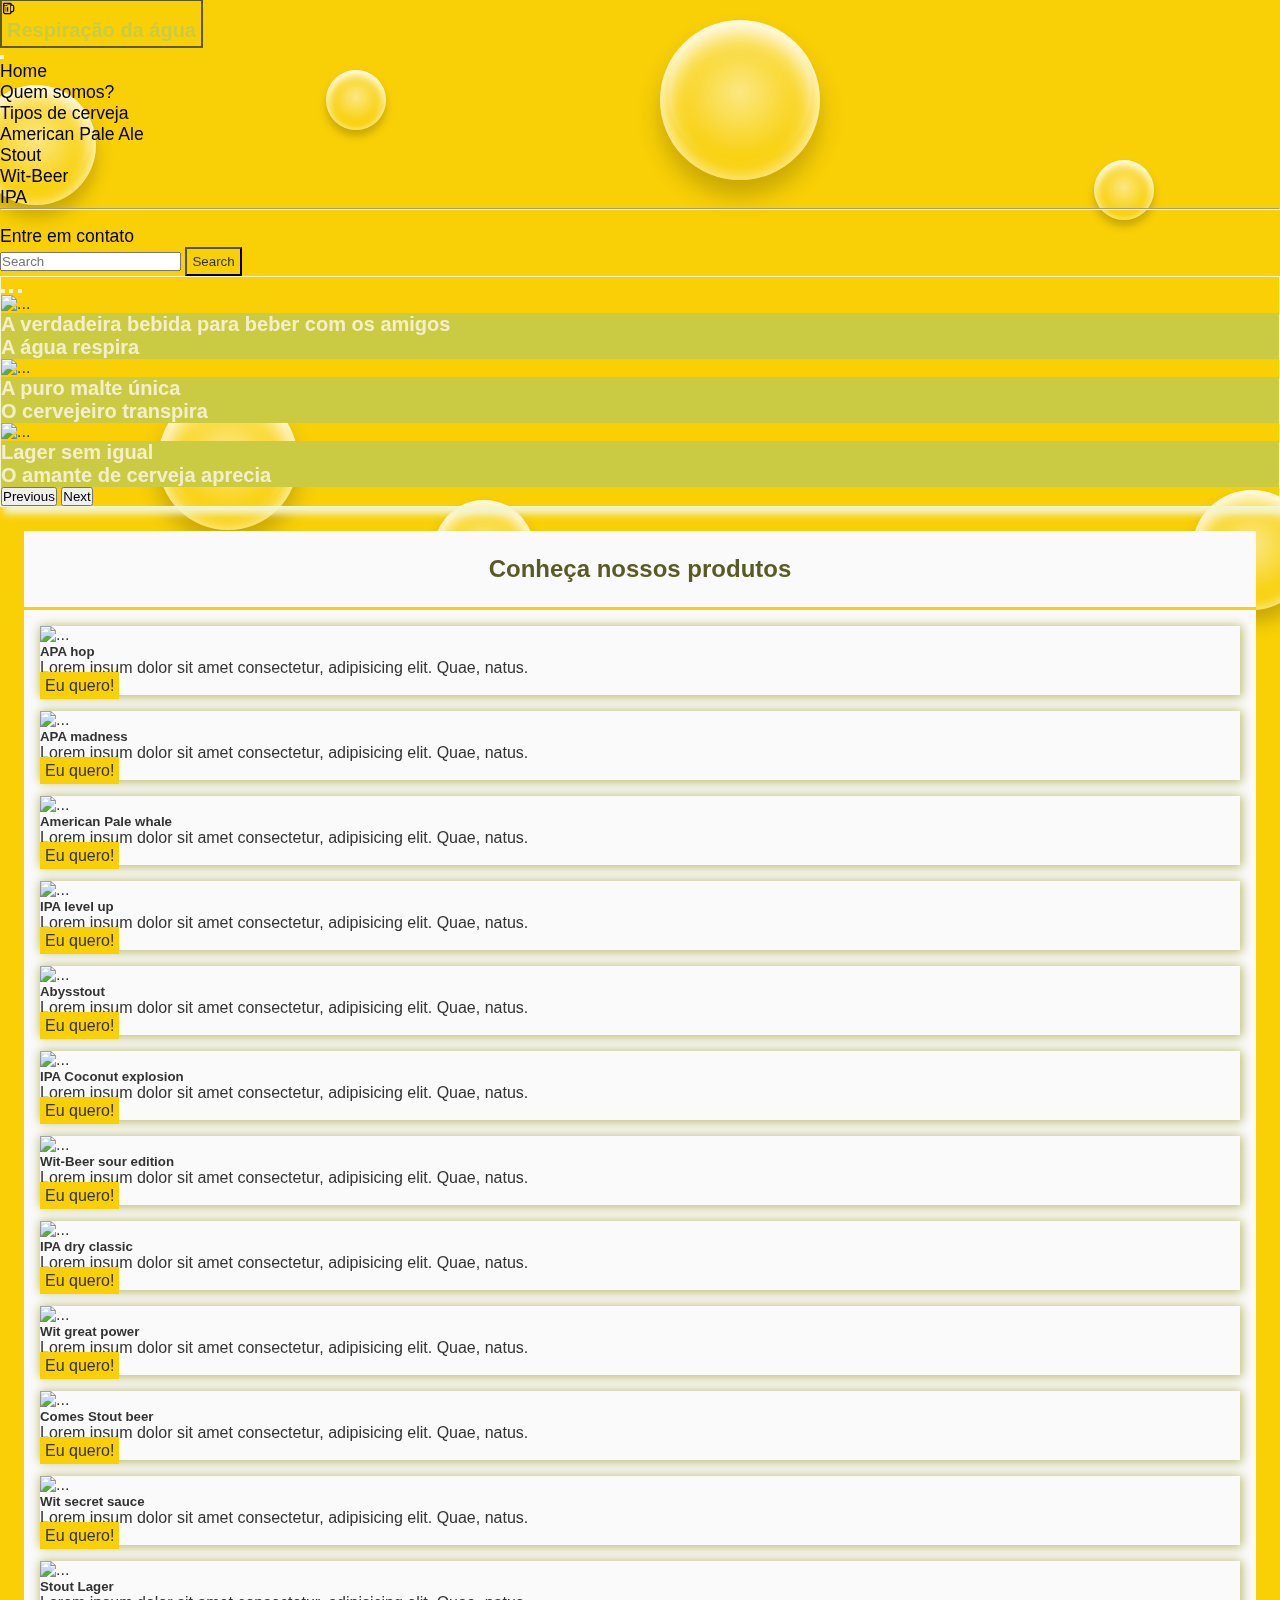
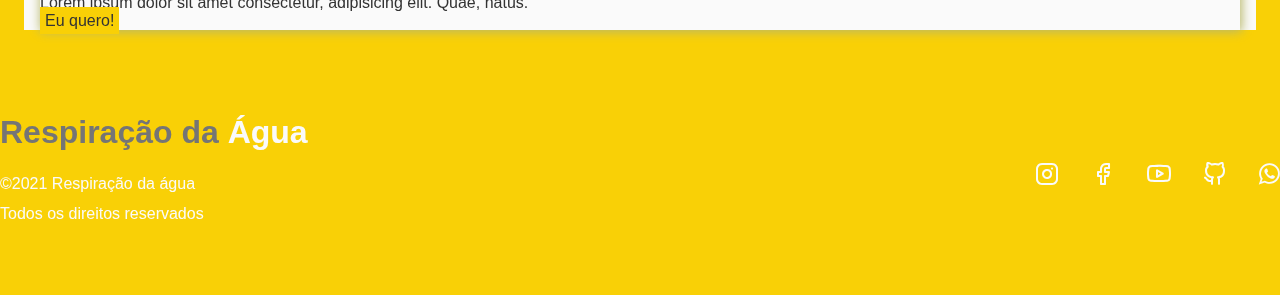
==== commit 9d54bc16: "Update de ícones (Footer + Título)" ====
--- a/index.html
+++ b/index.html
@@ -8,7 +8,8 @@
     <link rel="stylesheet" href="style.css">
     <link rel="stylesheet" href="styletest.css">
     <!--Icons-->
-    <link rel="stylesheet" href="assets/fonts/style.css">
+    <link rel="stylesheet" href="assets/style.css">
+
     <title>Respiração da água</title>
 </head>
 <body>
@@ -31,7 +32,7 @@
                 
             <nav class="navbar navbar-expand-lg navbar-light bg-light ">
                 <div class="container descricao"> 
-                  <a class="navbar-brand" href="index.html"><h1 class="title"><span class="inc">Respiração da água</span> </h1></a>
+                  <a class="navbar-brand icon-beer" href="index.html"><h1 class="title"><span class="inc">Respiração da água</span> </h1></a>
                   <button class="navbar-toggler" type="button" data-bs-toggle="collapse" data-bs-target="#navbarSupportedContent" aria-controls="navbarSupportedContent" aria-expanded="false" aria-label="Toggle navigation">
                     <span class="navbar-toggler-icon"></span>
                   </button>
@@ -254,6 +255,8 @@
                     <a href="https://instagram.com"><i class="icon-instagram"></i></a>
                     <a href="https://facebook.com"><i class="icon-facebook"></i></a>
                     <a href="https://youtube.com"><i class="icon-youtube"></i></a>
+                    <a href="https://youtube.com"><i class="icon-github"></i></a>
+                    <a href="https://youtube.com"><i class="icon-whatsapp"></i></a>
                 </div>
             </div>
         </footer>
--- a/style.css
+++ b/style.css
@@ -54,10 +54,26 @@
     font: 400 var(--menu-font-size-1) var(--title-font-1);
     -webkit-font-smoothing: auto;
 }
+.border-edit{
+    border: solid 1px var(--base-color-second-1);
+    box-shadow: 5px 6px 7px 1px var(--base-color-second-1);
+    transition: .3s;
+}
+.border-edit:hover{
+    box-shadow: 1px 1px 1px 1px var(--base-color-second-1);
+
+}
+.border-edit p,
+.border-edit h5{
+    color: var(--base-color-second);
+    font: 700 var(--title-font-size-1) var(--title-font-1);
+    background: var(--base-color-alt-1);
+
+}
 
 span.inc{
     border: solid 2px var(--title-color-1);
-    padding: 5px;
+    padding: 18px 5px 5px 5px;
     -webkit-font-smoothing: auto;
 }
 span.sub{
@@ -66,6 +82,7 @@
     -webkit-font-smoothing: auto;
 
 }
+
 .list-group-item{
     font: 200 var(--subtitle-font-size-1) var(--body-font-1);
     color: var(--title-color-1);
@@ -105,4 +122,81 @@
 .card:hover{
     box-shadow: .2px .2px 2px .2px hsl(var(--hue) 36% 57%);
     transform: translateY(-8px);
+}
+
+
+/*===============FOOTER=====================*/
+footer{
+    background: var(--base-color);
+    margin: 0;
+}
+footer.section{
+padding: 4rem 0;
+}
+footer a.logo{
+    font: 700 var(--subtitle-font-size-1) var(--title-font-1);
+    padding: 0px;
+    color: var(--text-color-1);
+    transition: .3s;    
+}
+footer a span{
+    color: var(--text-color-light-1);
+
+}
+footer a.logo:hover{
+    color: var(--base-color-second);
+    padding: 5px;
+}
+footer .logo{
+display: inline-block;
+margin-bottom: 1.5rem;
+}
+footer .brand p{
+color: var(--text-color-light);
+margin-bottom: 0.75rem;
+}
+footer i{
+font-size: 1.5rem;
+color: var(--text-color-light);
+}
+footer .social a{
+display: inline-block;
+transition: .3s;
+}
+footer .social a:hover{
+transform: translateY(-8px);
+}
+footer .social{
+grid-auto-flow: column;
+width: fit-content; 
+}
+.grid{
+display: grid;
+gap: 2rem;
+}
+   @media(min-width: 1200px){
+    footer.section{
+        padding: 3.75rem 0;
+    }
+    footer .container{
+        grid-auto-flow: column;
+        align-items: center;
+        justify-content: space-between;
+    }
+    footer .logo{
+        font-size: 2.25rem;
+    }
+}
+    @media(min-width: 545px){
+    footer.section{
+        padding: 3.75rem 0;
+    }
+    footer .container{
+        grid-auto-flow: column;
+        align-items: center;
+        justify-content: space-between;
+    }
+    footer .logo{
+        font-size: 2.25rem;
+    }
 }--- a/assets/style.css
+++ b/assets/style.css
@@ -0,0 +1,45 @@
+@font-face {
+  font-family: 'icomoon';
+  src:  url('fonts/icomoon.eot?ci7m3o');
+  src:  url('fonts/icomoon.eot?ci7m3o#iefix') format('embedded-opentype'),
+    url('fonts/icomoon.ttf?ci7m3o') format('truetype'),
+    url('fonts/icomoon.woff?ci7m3o') format('woff'),
+    url('fonts/icomoon.svg?ci7m3o#icomoon') format('svg');
+  font-weight: normal;
+  font-style: normal;
+  font-display: block;
+}
+
+[class^="icon-"], [class*=" icon-"] {
+  /* use !important to prevent issues with browser extensions that change fonts */
+  font-family: 'icomoon' !important;
+  speak: never;
+  font-style: normal;
+  font-weight: normal;
+  font-variant: normal;
+  text-transform: none;
+  line-height: 1;
+
+  /* Better Font Rendering =========== */
+  -webkit-font-smoothing: antialiased;
+  -moz-osx-font-smoothing: grayscale;
+}
+
+.icon-beer:before {
+  content: "\e905";
+}
+.icon-whatsapp:before {
+  content: "\e901";
+}
+.icon-youtube:before {
+  content: "\e900";
+}
+.icon-facebook:before {
+  content: "\e903";
+}
+.icon-instagram:before {
+  content: "\e904";
+}
+.icon-github:before {
+  content: "\e902";
+}
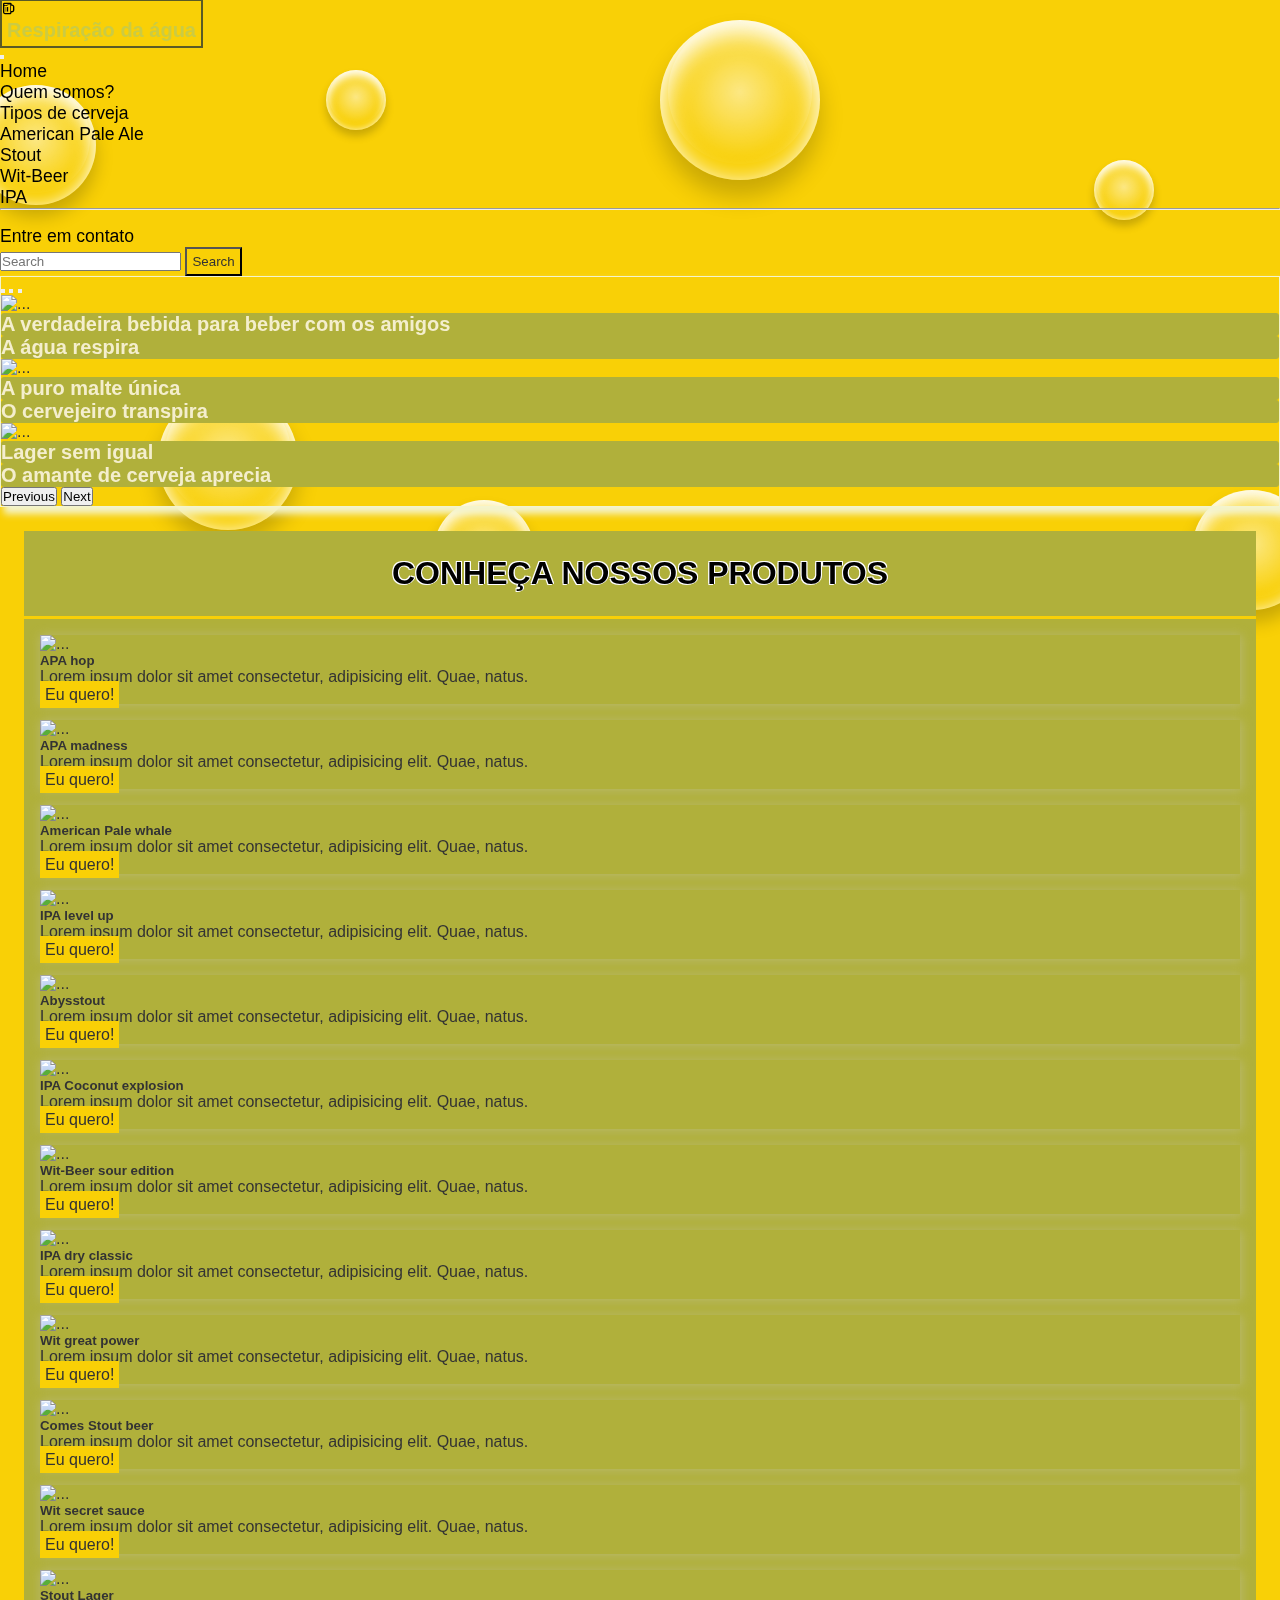
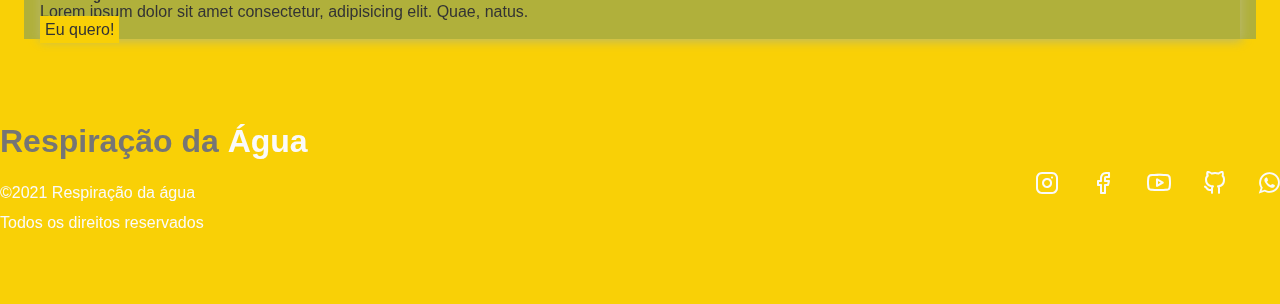
==== commit aeaf06c2: "Ajustes de ícones" ====
--- a/index.html
+++ b/index.html
@@ -7,6 +7,7 @@
     <link href="https://cdn.jsdelivr.net/npm/bootstrap@5.1.1/dist/css/bootstrap.min.css" rel="stylesheet" integrity="sha384-F3w7mX95PdgyTmZZMECAngseQB83DfGTowi0iMjiWaeVhAn4FJkqJByhZMI3AhiU" crossorigin="anonymous">
     <link rel="stylesheet" href="style.css">
     <link rel="stylesheet" href="styletest.css">
+    <link rel="stylesheet" href="main.js">
     <!--Icons-->
     <link rel="stylesheet" href="assets/style.css">
 
@@ -30,7 +31,7 @@
         <div class="row">
             <div class="col-12 text-center">
                 
-            <nav class="navbar navbar-expand-lg navbar-light bg-light ">
+            <nav id="menu" class="navbar navbar-expand-lg navbar-light bg-light">
                 <div class="container descricao"> 
                   <a class="navbar-brand icon-beer" href="index.html"><h1 class="title"><span class="inc">Respiração da água</span> </h1></a>
                   <button class="navbar-toggler" type="button" data-bs-toggle="collapse" data-bs-target="#navbarSupportedContent" aria-controls="navbarSupportedContent" aria-expanded="false" aria-label="Toggle navigation">
@@ -116,7 +117,7 @@
 
         <!---------------------Cards de produtos---------------------------->        
         <div class="row products">  
-            <h2><span>Conheça nossos produtos</span></h2>
+            <h2><span class="products-title">CONHEÇA NOSSOS PRODUTOS</span></h2>
             <div class="col-xs-12 col-sm-6 col-md-4 col-lg-3 col-xl-3"> 
                 <div class="card">
                     <img src="https://s3.sa-east-1.amazonaws.com/tamppa-ecommerce/files/2EDCD43C-C2C8-43C2-BB2A-4F407955C2EB/products/98FF503B-1212-4D5C-827B-7B7C0A42F64E/photos/main-89D537D5-C7C1-4552-A007-BB46432F9EC0-image.jpg" class="card-img-top" alt="...">
@@ -252,11 +253,11 @@
                     <p>Todos os direitos reservados</p>
                 </div>  
                 <div class="social grid">
-                    <a href="https://instagram.com"><i class="icon-instagram"></i></a>
-                    <a href="https://facebook.com"><i class="icon-facebook"></i></a>
-                    <a href="https://youtube.com"><i class="icon-youtube"></i></a>
-                    <a href="https://youtube.com"><i class="icon-github"></i></a>
-                    <a href="https://youtube.com"><i class="icon-whatsapp"></i></a>
+                    <a href="https://instagram.com" target="blank"><i class="icon-instagram"></i></a>
+                    <a href="https://facebook.com" target="blank"><i class="icon-facebook"></i></a>
+                    <a href="https://www.youtube.com/channel/UCO_mBpadEe467FAJjNQWD1g" target="blank"><i class="icon-youtube"></i></a>
+                    <a href="https://github.com/Juan-Augusto" target="blank"><i class="icon-github"></i></a>
+                    <a href="https://api.whatsapp.com/send?phone=+5585999643384&text=SuaMensagem" target="blank"><i class="icon-whatsapp"></i></a>
                 </div>
             </div>
         </footer>
--- a/style.css
+++ b/style.css
@@ -17,7 +17,7 @@
     --text-color-1: hsl(0 0% 46%);
     --text-color-light-1: hsl(0 0% 98%);
     --body-color-1: hsl(0 0% 98%);
-
+    --products-bg-color: hsl(var(--hue) 50% 46%);
     /*fonts*/
     --title-font-size-1: 1.25rem;
     --menu-font-size-1: 1.1rem;
@@ -67,8 +67,8 @@
 .border-edit h5{
     color: var(--base-color-second);
     font: 700 var(--title-font-size-1) var(--title-font-1);
-    background: var(--base-color-alt-1);
-
+    background: var(--products-bg-color);
+    border-radius: 3px;
 }
 
 span.inc{
@@ -89,7 +89,7 @@
     -webkit-font-smoothing: auto;
 }
 .products{
-    background: var(--body-color-1);
+    background: var(--products-bg-color);
     margin: 24px;
     padding: 0px;
 }
@@ -99,9 +99,18 @@
     border-bottom: solid;
     color: var(--base-color);
 }
-.products h2 span{
-    font: 700 var(--products-font-size-1) var(--title-font-1);
-    color: var(--title-color-1);
+.products h2 span.products-title{
+    color: var(--title-color);
+    font: 700 var(--subtitle-font-size-1) var(--body-font-1);
+    -webkit-stroke-color: #FFF;
+    -webkit-stroke-width: 1px;
+    color: #000;
+    text-shadow: 
+        -1px -1px 0px #FFF, 
+        -1px 1px 0px #FFF,                    
+        1px -1px 0px #FFF,                  
+        1px 0px 0px #FFF;
+
 }
 .btn{
     color: var(--body-font-1);
@@ -166,6 +175,22 @@
 footer .social a:hover{
 transform: translateY(-8px);
 }
+footer .social a i.icon-instagram:hover{
+color: var(--products-bg-color);
+}
+footer .social a i.icon-facebook:hover{
+color: blue;
+}
+footer .social a i.icon-youtube:hover{
+color: red;
+}
+footer .social a i.icon-github:hover{
+color: black;
+}
+footer .social a i.icon-whatsapp:hover{
+color: green;
+}
+
 footer .social{
 grid-auto-flow: column;
 width: fit-content; 
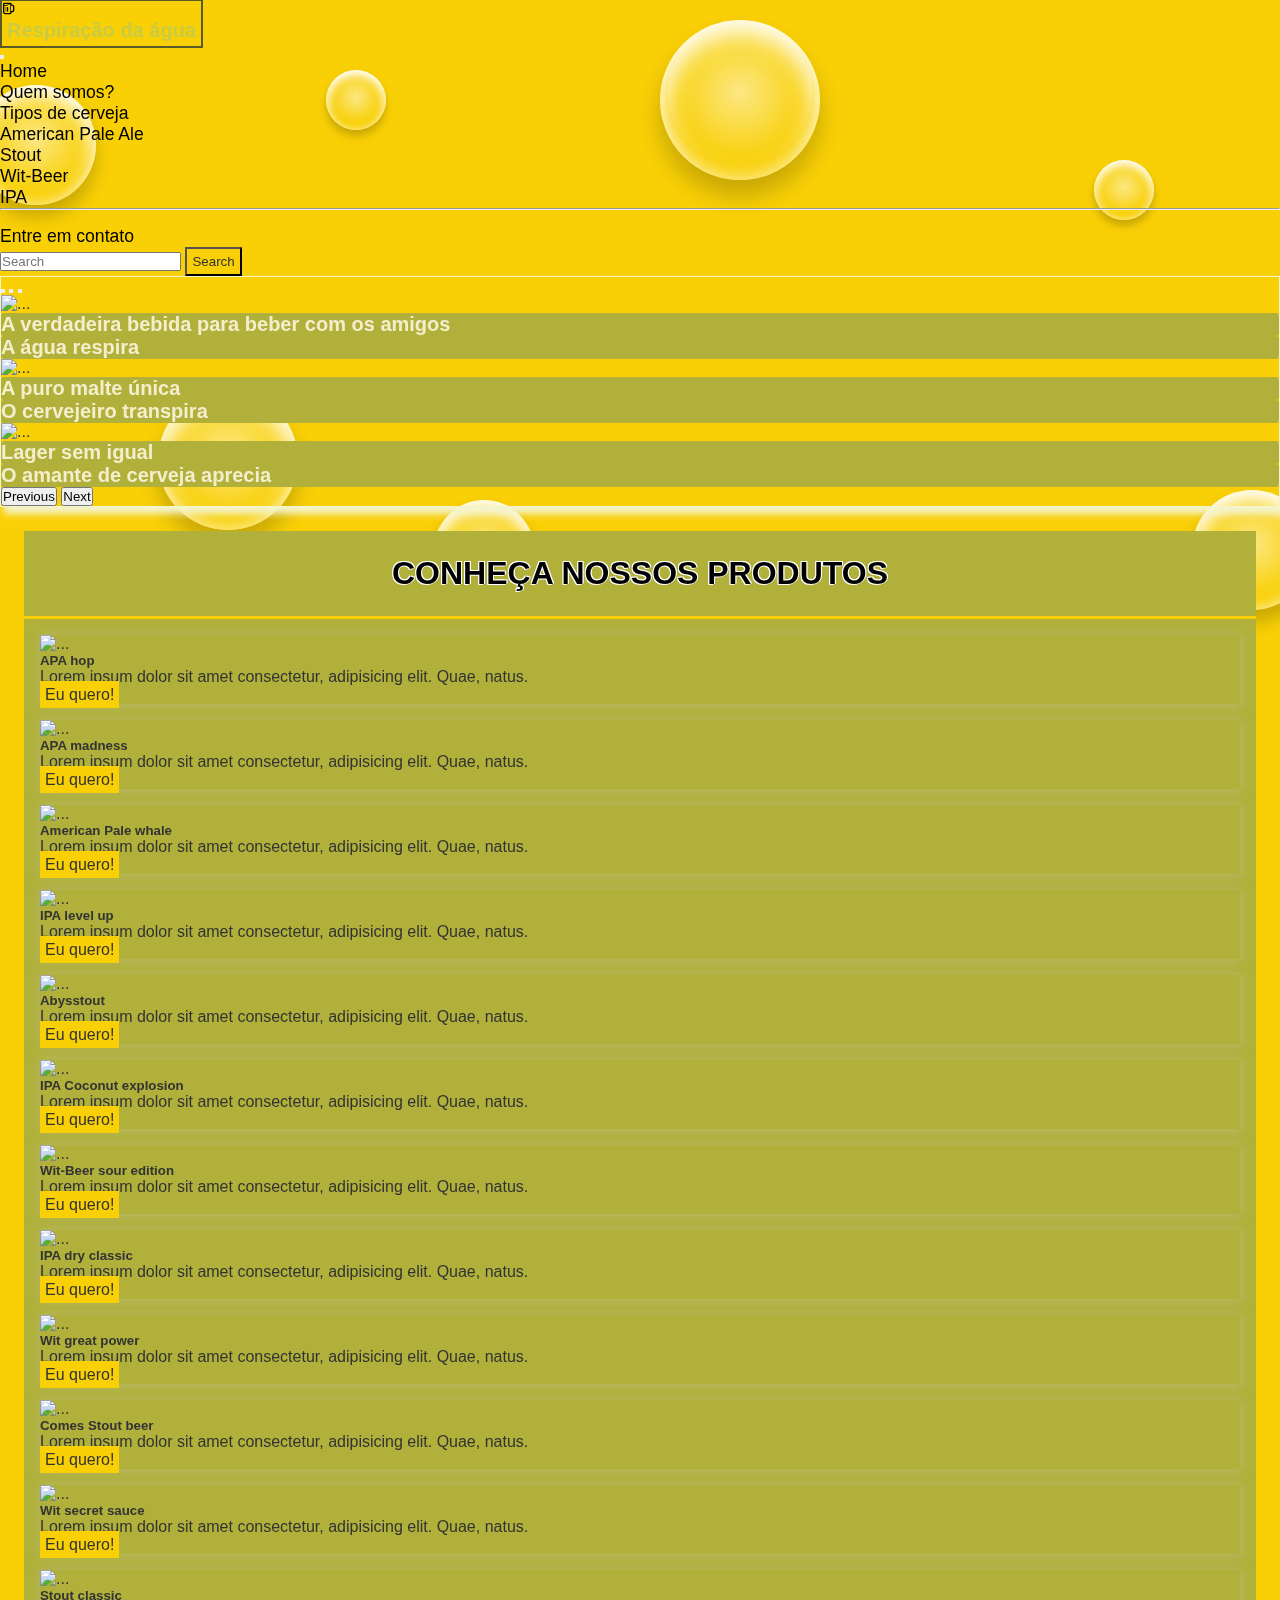
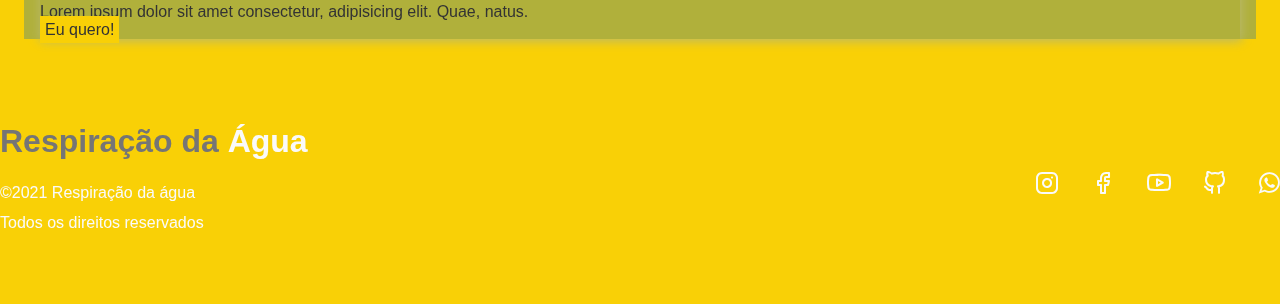
==== commit 86ac8117: "Sprint 3 - Adição de detalhamento dos produtos" ====
--- a/index.html
+++ b/index.html
@@ -124,118 +124,118 @@
                     <div class="card-body">
                       <h5 class="card-title">APA hop</h5>
                       <p class="card-text">Lorem ipsum dolor sit amet consectetur, adipisicing elit. Quae, natus.</p>
-                      <a href="#" class="btn btn-primary">Eu quero!</a>
+                      <a href="details.html" class="btn btn-primary">Eu quero!</a>
                     </div>
                   </div>
             </div>
             
             <div class="col-xs-12 col-sm-6 col-md-4 col-lg-3 col-xl-3"> 
                 <div class="card">
-                    <img src="https://s3.sa-east-1.amazonaws.com/tamppa-ecommerce/files/2EDCD43C-C2C8-43C2-BB2A-4F407955C2EB/products/98FF503B-1212-4D5C-827B-7B7C0A42F64E/photos/main-89D537D5-C7C1-4552-A007-BB46432F9EC0-image.jpg" class="card-img-top" alt="...">
+                    <img src="https://dtgxwmigmg3gc.cloudfront.net/imagery/assets/derivations/icon/256/256/true/eyJpZCI6IjBmZDM4MTU3NmU0YWFmOThmZGQ0ZGFkZWY3ODdkMGYwIiwic3RvcmFnZSI6InB1YmxpY19zdG9yZSJ9?signature=bd2d761387c20f1134070f1f5dafd79f1e6a6347755e378253339451643e0abf" class="card-img-top" alt="...">
                     <div class="card-body">
                       <h5 class="card-title">APA madness</h5>
                       <p class="card-text">Lorem ipsum dolor sit amet consectetur, adipisicing elit. Quae, natus.</p>
-                      <a href="#" class="btn btn-primary">Eu quero!</a>
-                    </div>
-                  </div>
-            </div>
-            <div class="col-xs-12 col-sm-6 col-md-4 col-lg-3 col-xl-3"> 
-                <div class="card">
-                    <img src="https://s3.sa-east-1.amazonaws.com/tamppa-ecommerce/files/2EDCD43C-C2C8-43C2-BB2A-4F407955C2EB/products/98FF503B-1212-4D5C-827B-7B7C0A42F64E/photos/main-89D537D5-C7C1-4552-A007-BB46432F9EC0-image.jpg" class="card-img-top" alt="...">
+                      <a href="details.html" class="btn btn-primary">Eu quero!</a>
+                    </div>
+                  </div>
+            </div>
+            <div class="col-xs-12 col-sm-6 col-md-4 col-lg-3 col-xl-3"> 
+                <div class="card">
+                    <img src="https://encrypted-tbn0.gstatic.com/images?q=tbn:ANd9GcRV5gCFuXUuJRbP9mII-sY_rNZR93NWmnLNi2RtEus5GCmgD55G&s" class="card-img-top" alt="...">
                     <div class="card-body">
                       <h5 class="card-title">American Pale whale</h5>
                       <p class="card-text">Lorem ipsum dolor sit amet consectetur, adipisicing elit. Quae, natus.</p>
-                      <a href="#" class="btn btn-primary">Eu quero!</a>
-                    </div>
-                  </div>
-            </div>
-            <div class="col-xs-12 col-sm-6 col-md-4 col-lg-3 col-xl-3"> 
-                <div class="card">
-                    <img src="https://s3.sa-east-1.amazonaws.com/tamppa-ecommerce/files/2EDCD43C-C2C8-43C2-BB2A-4F407955C2EB/products/98FF503B-1212-4D5C-827B-7B7C0A42F64E/photos/main-89D537D5-C7C1-4552-A007-BB46432F9EC0-image.jpg" class="card-img-top" alt="...">
+                      <a href="details.html" class="btn btn-primary">Eu quero!</a>
+                    </div>
+                  </div>
+            </div>
+            <div class="col-xs-12 col-sm-6 col-md-4 col-lg-3 col-xl-3"> 
+                <div class="card">
+                    <img src="https://static.multipromos.pt/images/ca/cad0d4e65bd54a30939c4ce2a117de0c.jpeg" class="card-img-top" alt="...">
                     <div class="card-body">
                       <h5 class="card-title">IPA level up</h5>
                       <p class="card-text">Lorem ipsum dolor sit amet consectetur, adipisicing elit. Quae, natus.</p>
-                      <a href="#" class="btn btn-primary">Eu quero!</a>
-                    </div>
-                  </div>
-            </div>
-            <div class="col-xs-12 col-sm-6 col-md-4 col-lg-3 col-xl-3"> 
-                <div class="card">
-                    <img src="https://s3.sa-east-1.amazonaws.com/tamppa-ecommerce/files/2EDCD43C-C2C8-43C2-BB2A-4F407955C2EB/products/98FF503B-1212-4D5C-827B-7B7C0A42F64E/photos/main-89D537D5-C7C1-4552-A007-BB46432F9EC0-image.jpg" class="card-img-top" alt="...">
+                      <a href="details.html" class="btn btn-primary">Eu quero!</a>
+                    </div>
+                  </div>
+            </div>
+            <div class="col-xs-12 col-sm-6 col-md-4 col-lg-3 col-xl-3"> 
+                <div class="card">
+                    <img src="https://images.rappi.com.br/products/2098866994-1592417232733.png?d=200x200&e=webp" class="card-img-top" alt="...">
                     <div class="card-body">
                       <h5 class="card-title">Abysstout</h5>
                       <p class="card-text">Lorem ipsum dolor sit amet consectetur, adipisicing elit. Quae, natus.</p>
-                      <a href="#" class="btn btn-primary">Eu quero!</a>
-                    </div>
-                  </div>
-            </div>
-            <div class="col-xs-12 col-sm-6 col-md-4 col-lg-3 col-xl-3"> 
-                <div class="card">
-                    <img src="https://s3.sa-east-1.amazonaws.com/tamppa-ecommerce/files/2EDCD43C-C2C8-43C2-BB2A-4F407955C2EB/products/98FF503B-1212-4D5C-827B-7B7C0A42F64E/photos/main-89D537D5-C7C1-4552-A007-BB46432F9EC0-image.jpg" class="card-img-top" alt="...">
+                      <a href="details.html" class="btn btn-primary">Eu quero!</a>
+                    </div>
+                  </div>
+            </div>
+            <div class="col-xs-12 col-sm-6 col-md-4 col-lg-3 col-xl-3"> 
+                <div class="card">
+                    <img src="https://ui.assets-asda.com/dm/asdagroceries/5056025440500_T1?defaultImage=asdagroceries/noImage&resMode=sharp2&id=5OpSb0&fmt=jpg&dpr=off&fit=constrain,1&wid=256&hei=256" class="card-img-top" alt="...">
                     <div class="card-body">
                       <h5 class="card-title">IPA Coconut explosion</h5>
                       <p class="card-text">Lorem ipsum dolor sit amet consectetur, adipisicing elit. Quae, natus.</p>
-                      <a href="#" class="btn btn-primary">Eu quero!</a>
-                    </div>
-                  </div>
-            </div>
-            <div class="col-xs-12 col-sm-6 col-md-4 col-lg-3 col-xl-3"> 
-                <div class="card">
-                    <img src="https://s3.sa-east-1.amazonaws.com/tamppa-ecommerce/files/2EDCD43C-C2C8-43C2-BB2A-4F407955C2EB/products/98FF503B-1212-4D5C-827B-7B7C0A42F64E/photos/main-89D537D5-C7C1-4552-A007-BB46432F9EC0-image.jpg" class="card-img-top" alt="...">
+                      <a href="details.html" class="btn btn-primary">Eu quero!</a>
+                    </div>
+                  </div>
+            </div>
+            <div class="col-xs-12 col-sm-6 col-md-4 col-lg-3 col-xl-3"> 
+                <div class="card">
+                    <img src="https://encrypted-tbn0.gstatic.com/images?q=tbn:ANd9GcTgmtf-ctxi9KK1y4nosE_M2RINu3xojDUATxijHcgUa2xebiU&s" class="card-img-top" alt="...">
                     <div class="card-body">
                       <h5 class="card-title">Wit-Beer sour edition</h5>
                       <p class="card-text">Lorem ipsum dolor sit amet consectetur, adipisicing elit. Quae, natus.</p>
-                      <a href="#" class="btn btn-primary">Eu quero!</a>
-                    </div>
-                  </div>
-            </div>
-            <div class="col-xs-12 col-sm-6 col-md-4 col-lg-3 col-xl-3"> 
-                <div class="card">
-                    <img src="https://s3.sa-east-1.amazonaws.com/tamppa-ecommerce/files/2EDCD43C-C2C8-43C2-BB2A-4F407955C2EB/products/98FF503B-1212-4D5C-827B-7B7C0A42F64E/photos/main-89D537D5-C7C1-4552-A007-BB46432F9EC0-image.jpg" class="card-img-top" alt="...">
+                      <a href="details.html" class="btn btn-primary">Eu quero!</a>
+                    </div>
+                  </div>
+            </div>
+            <div class="col-xs-12 col-sm-6 col-md-4 col-lg-3 col-xl-3"> 
+                <div class="card">
+                    <img src="https://encrypted-tbn0.gstatic.com/images?q=tbn:ANd9GcSEVonjQrw2BBd7hhIeUuo3SPULsNgu11X-2_l8_EoLt9alpjvn&s" class="card-img-top" alt="...">
                     <div class="card-body">
                       <h5 class="card-title">IPA dry classic</h5>
                       <p class="card-text">Lorem ipsum dolor sit amet consectetur, adipisicing elit. Quae, natus.</p>
-                      <a href="#" class="btn btn-primary">Eu quero!</a>
-                    </div>
-                  </div>
-            </div>
-            <div class="col-xs-12 col-sm-6 col-md-4 col-lg-3 col-xl-3"> 
-                <div class="card">
-                    <img src="https://s3.sa-east-1.amazonaws.com/tamppa-ecommerce/files/2EDCD43C-C2C8-43C2-BB2A-4F407955C2EB/products/98FF503B-1212-4D5C-827B-7B7C0A42F64E/photos/main-89D537D5-C7C1-4552-A007-BB46432F9EC0-image.jpg" class="card-img-top" alt="...">
+                      <a href="details.html" class="btn btn-primary">Eu quero!</a>
+                    </div>
+                  </div>
+            </div>
+            <div class="col-xs-12 col-sm-6 col-md-4 col-lg-3 col-xl-3"> 
+                <div class="card">
+                    <img src="https://images.rappi.com.br/products/2093596297-1567691899016.png?d=200x200&e=webp" class="card-img-top" alt="...">
                     <div class="card-body">
                       <h5 class="card-title">Wit great power</h5>
                       <p class="card-text">Lorem ipsum dolor sit amet consectetur, adipisicing elit. Quae, natus.</p>
-                      <a href="#" class="btn btn-primary">Eu quero!</a>
-                    </div>
-                  </div>
-            </div>
-            <div class="col-xs-12 col-sm-6 col-md-4 col-lg-3 col-xl-3"> 
-                <div class="card">
-                    <img src="https://s3.sa-east-1.amazonaws.com/tamppa-ecommerce/files/2EDCD43C-C2C8-43C2-BB2A-4F407955C2EB/products/98FF503B-1212-4D5C-827B-7B7C0A42F64E/photos/main-89D537D5-C7C1-4552-A007-BB46432F9EC0-image.jpg" class="card-img-top" alt="...">
+                      <a href="details.html" class="btn btn-primary">Eu quero!</a>
+                    </div>
+                  </div>
+            </div>
+            <div class="col-xs-12 col-sm-6 col-md-4 col-lg-3 col-xl-3"> 
+                <div class="card">
+                    <img src="https://images.rappi.com.br/products/2094379960-1583279495957.png?d=200x200&e=webp" class="card-img-top" alt="...">
                     <div class="card-body">
                       <h5 class="card-title">Comes Stout beer</h5>
                       <p class="card-text">Lorem ipsum dolor sit amet consectetur, adipisicing elit. Quae, natus.</p>
-                      <a href="#" class="btn btn-primary">Eu quero!</a>
+                      <a href="details.html" class="btn btn-primary">Eu quero!</a>
                     </div>
                   </div>
             </div>
             <div class="col-xs-12 col-sm-6 col-md-4 col-lg-3 col-xl-3"> 
               <div class="card">
-                  <img src="https://s3.sa-east-1.amazonaws.com/tamppa-ecommerce/files/2EDCD43C-C2C8-43C2-BB2A-4F407955C2EB/products/98FF503B-1212-4D5C-827B-7B7C0A42F64E/photos/main-89D537D5-C7C1-4552-A007-BB46432F9EC0-image.jpg" class="card-img-top" alt="...">
+                  <img src="https://ui.assets-asda.com/dm/asdagroceries/4072700318675_T1?defaultImage=asdagroceries/noImage&resMode=sharp2&id=OwzSR2&fmt=jpg&dpr=off&fit=constrain,1&wid=256&hei=256" class="card-img-top" alt="...">
                   <div class="card-body">
                     <h5 class="card-title">Wit secret sauce</h5>
                     <p class="card-text">Lorem ipsum dolor sit amet consectetur, adipisicing elit. Quae, natus.</p>
-                    <a href="#" class="btn btn-primary">Eu quero!</a>
+                    <a href="details.html" class="btn btn-primary">Eu quero!</a>
                   </div>
                 </div>
           </div>
           <div class="col-xs-12 col-sm-6 col-md-4 col-lg-3 col-xl-3"> 
             <div class="card">
-                <img src="https://s3.sa-east-1.amazonaws.com/tamppa-ecommerce/files/2EDCD43C-C2C8-43C2-BB2A-4F407955C2EB/products/98FF503B-1212-4D5C-827B-7B7C0A42F64E/photos/main-89D537D5-C7C1-4552-A007-BB46432F9EC0-image.jpg" class="card-img-top" alt="...">
+                <img src="https://encrypted-tbn0.gstatic.com/images?q=tbn:ANd9GcRiyEgK13M-Uqmf6PS8ucfpcDOqRkS5CaeOVvgFitId-7Zd7b-s&s" class="card-img-top" alt="...">
                 <div class="card-body">
-                  <h5 class="card-title">Stout Lager</h5>
+                  <h5 class="card-title">Stout classic</h5>
                   <p class="card-text">Lorem ipsum dolor sit amet consectetur, adipisicing elit. Quae, natus.</p>
-                  <a href="#" class="btn btn-primary">Eu quero!</a>
+                  <a href="details.html" class="btn btn-primary">Eu quero!</a>
                 </div>
               </div>
         </div>
--- a/style.css
+++ b/style.css
@@ -173,7 +173,7 @@
 transition: .3s;
 }
 footer .social a:hover{
-transform: translateY(-8px);
+transform: translateY(-4px);
 }
 footer .social a i.icon-instagram:hover{
 color: var(--products-bg-color);
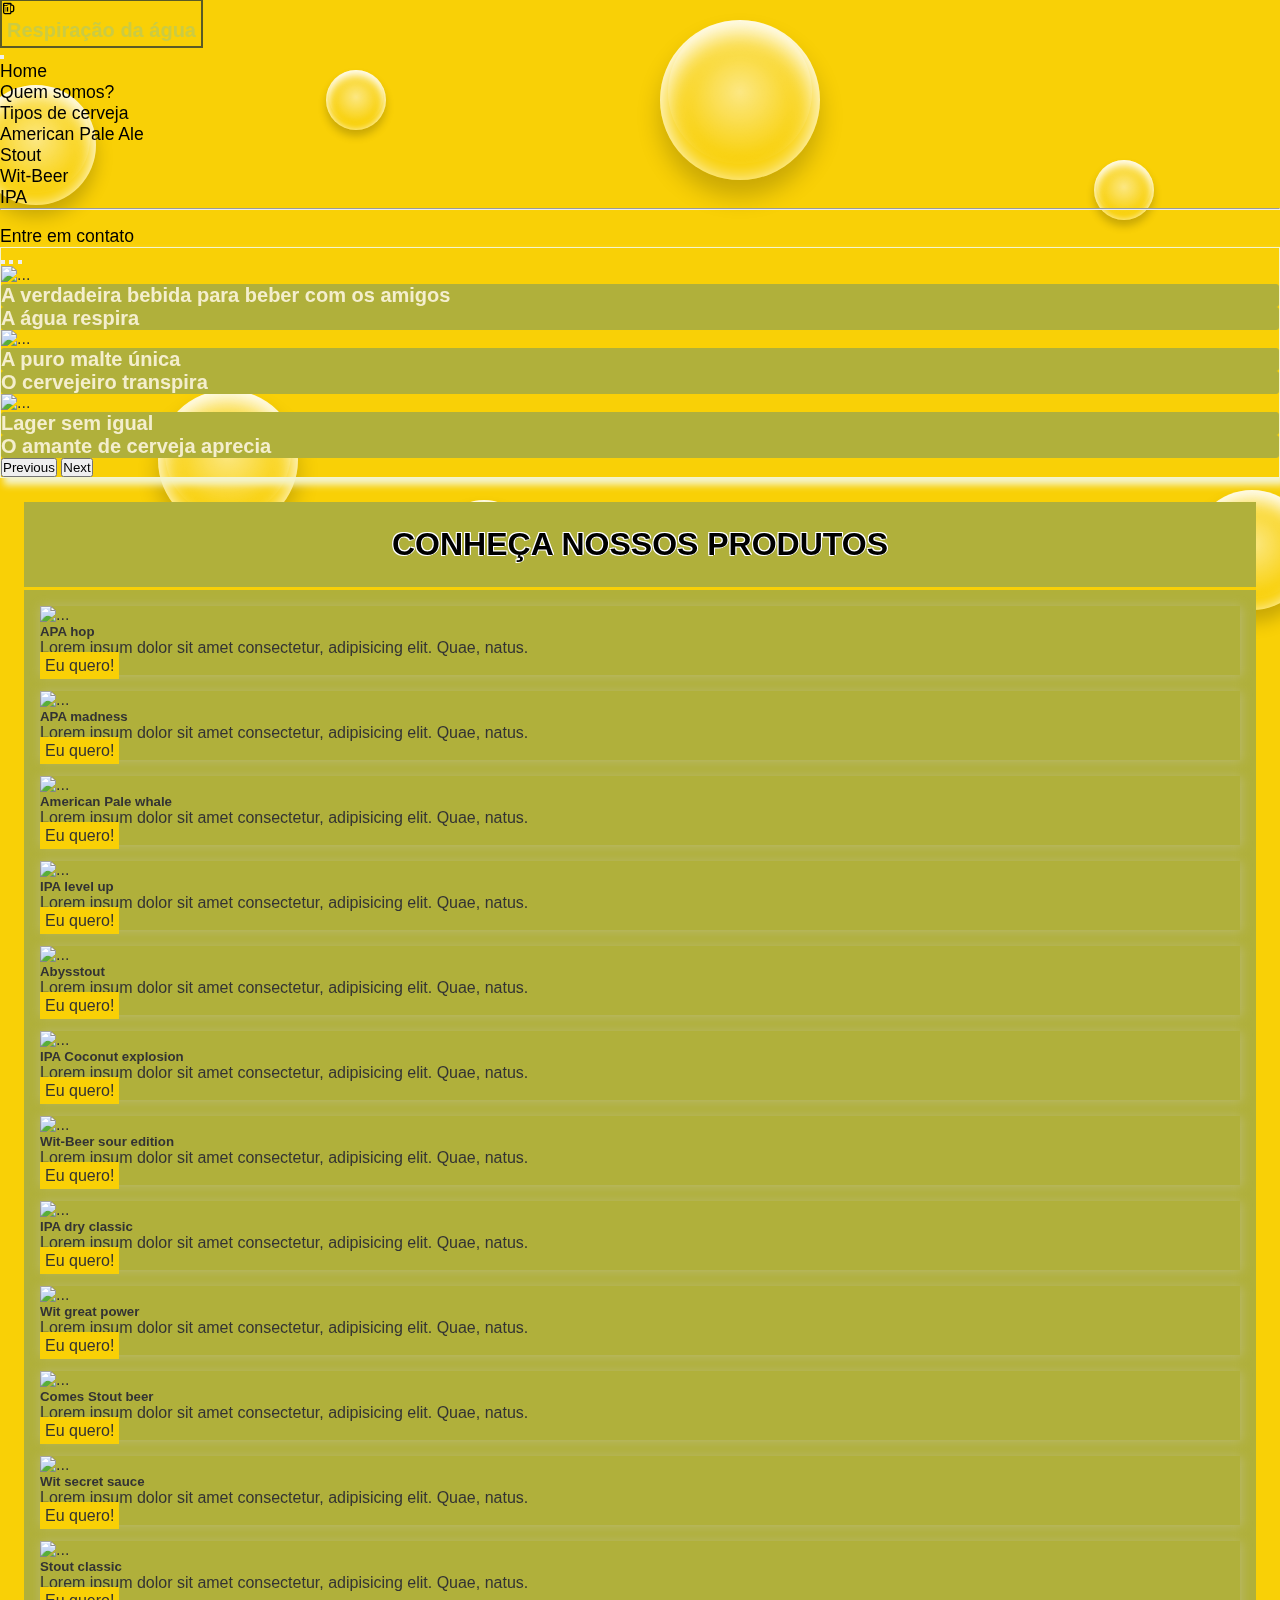
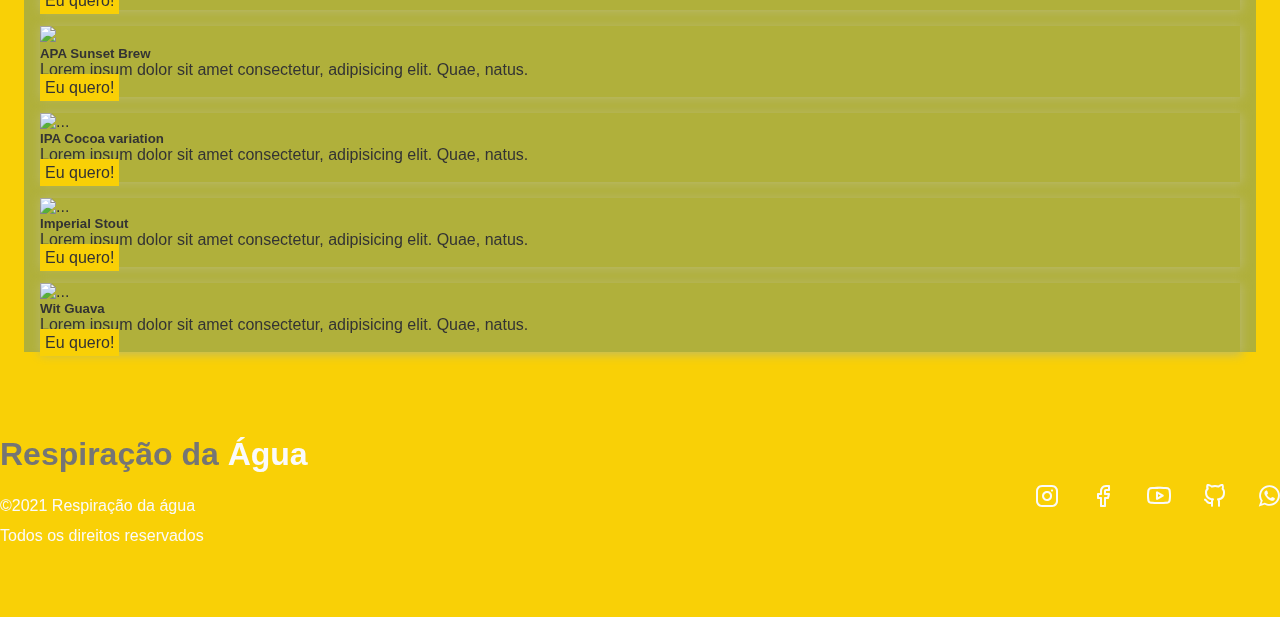
==== commit ca31ba95: "Sprint 6 - Finalização" ====
--- a/index.html
+++ b/index.html
@@ -50,22 +50,18 @@
                           <h2>Tipos de cerveja</h2>
                         </a>
                         <ul class="dropdown-menu" aria-labelledby="navbarDropdown">
-                          <li><a class="dropdown-item" href="#"><h2>American Pale Ale</h2></a></li>
-                          <li><a class="dropdown-item" href="#"><h2>Stout</h2></a></li>
-                          <li><a class="dropdown-item" href="#"><h2>Wit-Beer</h2></a></li>
-                          <li><a class="dropdown-item" href="#"><h2>IPA</h2></a></li>
+                          <li><a class="dropdown-item" href="apa.html"><h2>American Pale Ale</h2></a></li>
+                          <li><a class="dropdown-item" href="stout.html"><h2>Stout</h2></a></li>
+                          <li><a class="dropdown-item" href="wit.html"><h2>Wit-Beer</h2></a></li>
+                          <li><a class="dropdown-item" href="ipa.html"><h2>IPA</h2></a></li>
                           <li><hr class="dropdown-divider"></li>
-                          <li><a class="dropdown-item" href="#"><h2>Entre em contato</h2></a></li>
+                          <li><a class="dropdown-item" href="https://api.whatsapp.com/send?phone=+5585999643384&text=SuaMensagem"><h2>Entre em contato</h2></a></li>
                         </ul>
                       </li>
                       <li class="nav-item">
                         <a class="nav-link disabled"><h2></h2></a>
                       </li>
                     </ul>
-                    <form class="d-flex">
-                      <input class="form-control me-2" type="search" placeholder="Search" aria-label="Search">
-                      <button class="btn btn-outline-success" type="submit">Search</button>
-                    </form>
                   </div>
                 </div>
               </nav>
@@ -239,7 +235,47 @@
                 </div>
               </div>
         </div>
+        <div class="col-xs-12 col-sm-6 col-md-4 col-lg-3 col-xl-3"> 
+          <div class="card">
+              <img src="https://images.tcdn.com.br/img/img_prod/746965/cerveja_artesanal_apa_eden_beer_330ml_puro_malte_american_pale_ale_wikileaks_145_1_20200430151157.jpg">
+              <div class="card-body">
+                <h5 class="card-title">APA Sunset Brew</h5>
+                <p class="card-text">Lorem ipsum dolor sit amet consectetur, adipisicing elit. Quae, natus.</p>
+                <a href="details.html" class="btn btn-primary">Eu quero!</a>
+              </div>
+            </div>
+      </div>
+      <div class="col-xs-12 col-sm-6 col-md-4 col-lg-3 col-xl-3"> 
+        <div class="card">
+            <img src="https://images.tcdn.com.br/img/img_prod/757977/brigit_ale_american_pale_ale_apa_51_1_558671ae55de459594555fae66d41895.jpg" class="card-img-top" alt="...">
+            <div class="card-body">
+              <h5 class="card-title">IPA Cocoa variation</h5>
+              <p class="card-text">Lorem ipsum dolor sit amet consectetur, adipisicing elit. Quae, natus.</p>
+              <a href="details.html" class="btn btn-primary">Eu quero!</a>
+            </div>
+          </div>
+    </div>
+    <div class="col-xs-12 col-sm-6 col-md-4 col-lg-3 col-xl-3"> 
+      <div class="card">
+          <img src="https://produits.bienmanger.com/8821-0w470h470_Lion_Stout.jpg" class="card-img-top" alt="...">
+          <div class="card-body">
+            <h5 class="card-title">Imperial Stout</h5>
+            <p class="card-text">Lorem ipsum dolor sit amet consectetur, adipisicing elit. Quae, natus.</p>
+            <a href="details.html" class="btn btn-primary">Eu quero!</a>
+          </div>
         </div>
+    </div>
+      <div class="col-xs-12 col-sm-6 col-md-4 col-lg-3 col-xl-3"> 
+        <div class="card">
+            <img src="https://images.tcdn.com.br/img/img_prod/584699/cerveja_praya_premium_witbier_rio_de_janeiro_600ml_2771_1_20191022121756.jpeg" class="card-img-top" alt="...">
+            <div class="card-body">
+              <h5 class="card-title">Wit Guava</h5>
+              <p class="card-text">Lorem ipsum dolor sit amet consectetur, adipisicing elit. Quae, natus.</p>
+            <a href="details.html" class="btn btn-primary">Eu quero!</a>
+            </div>
+      </div>
+    </div>
+    </div>
         <!---------------------Fim dos cards---------------------------->
 
 
@@ -248,7 +284,7 @@
         <footer class="section">
             <div class="container grid">
                 <div class="brand">
-                    <a class="logo logo-alt" href="#">Respiração da<span> Água</span></a>
+                    <a class="logo logo-alt" href="index.html">Respiração da<span> Água</span></a>
                     <p>©2021 Respiração da água</p>
                     <p>Todos os direitos reservados</p>
                 </div>  
